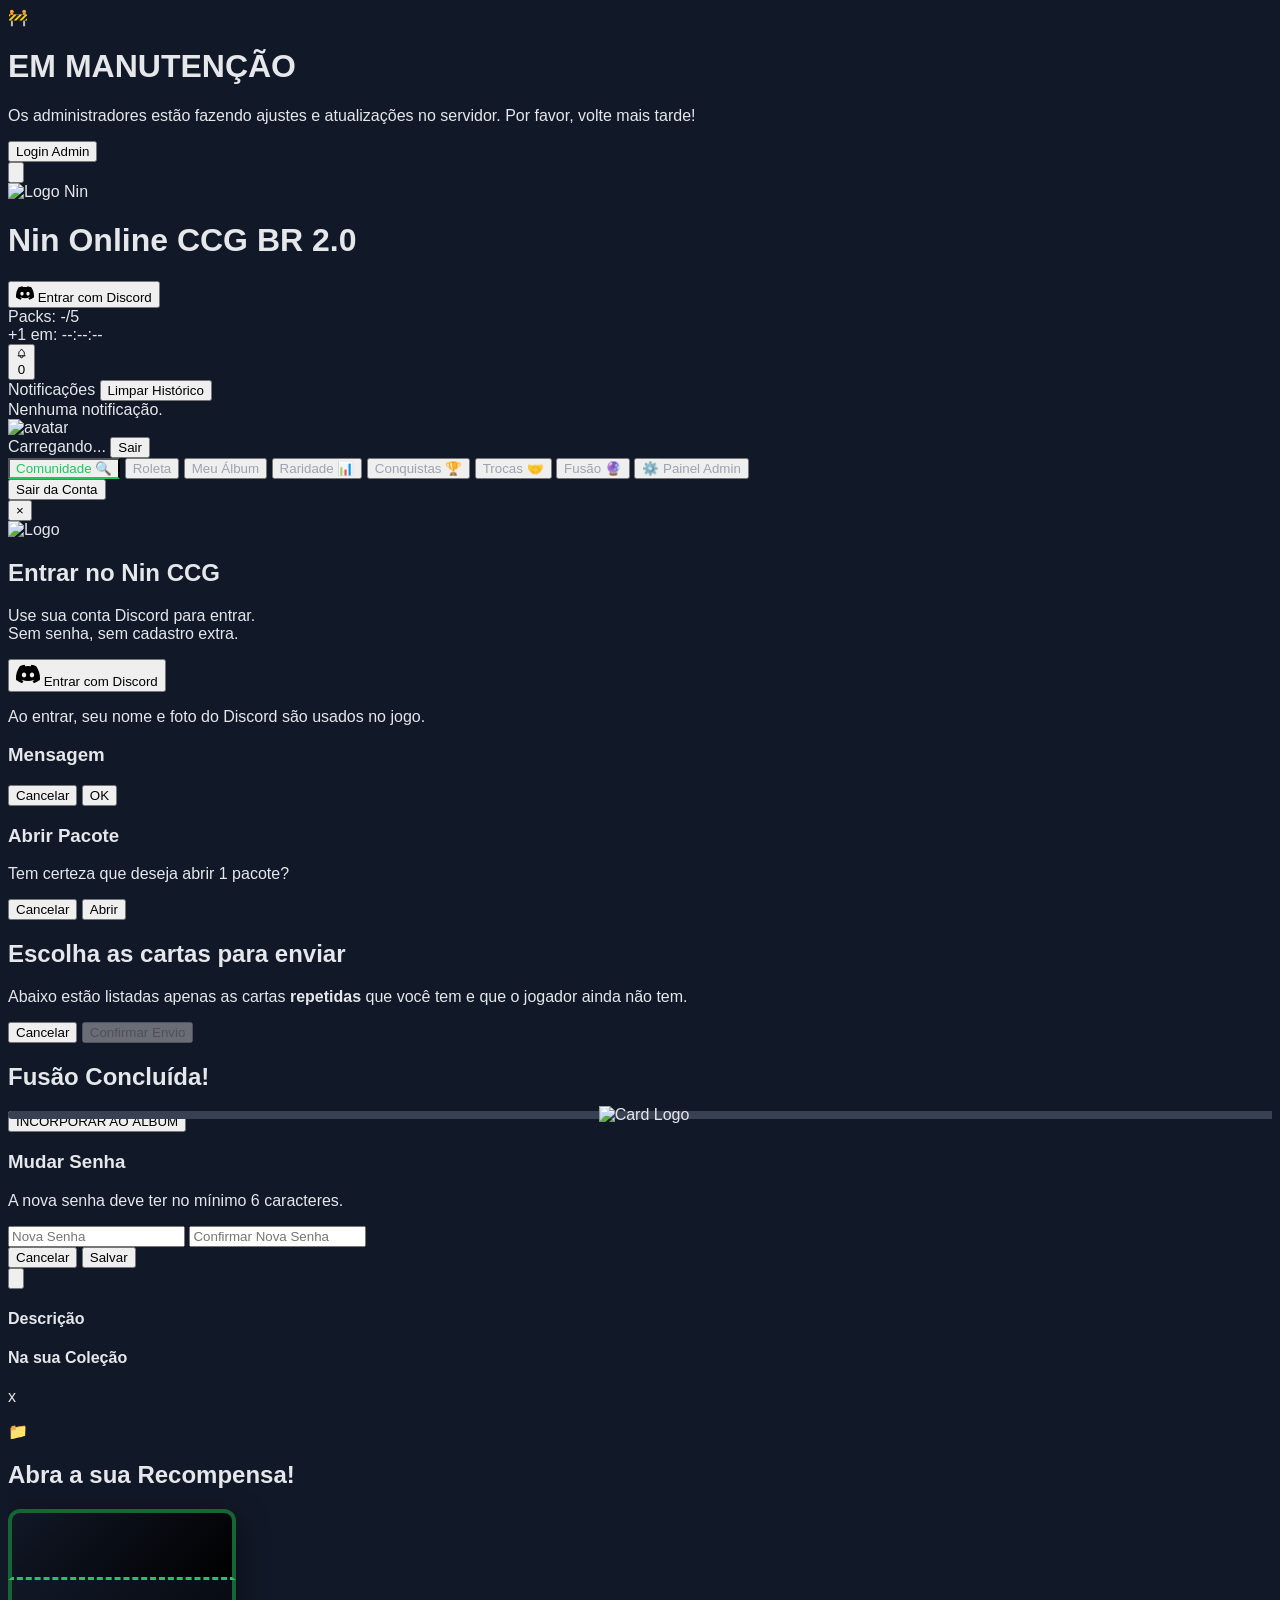
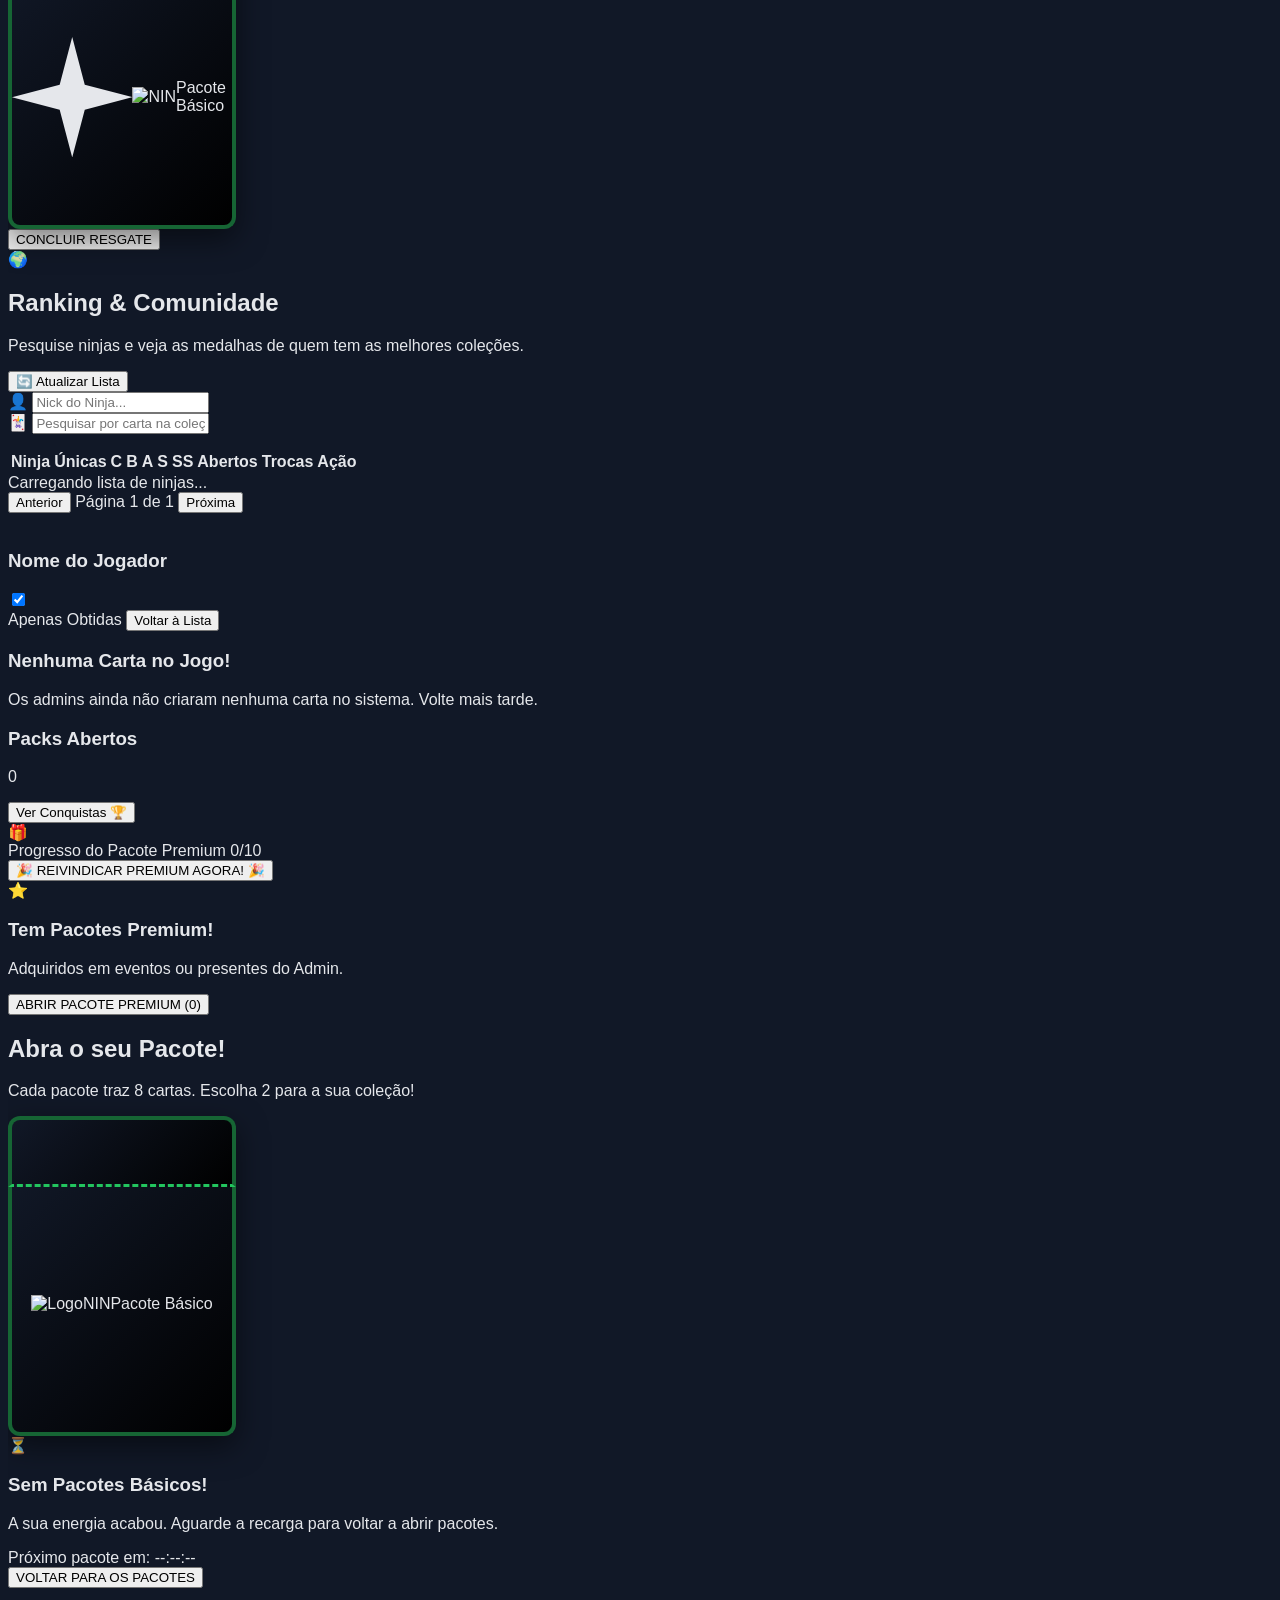
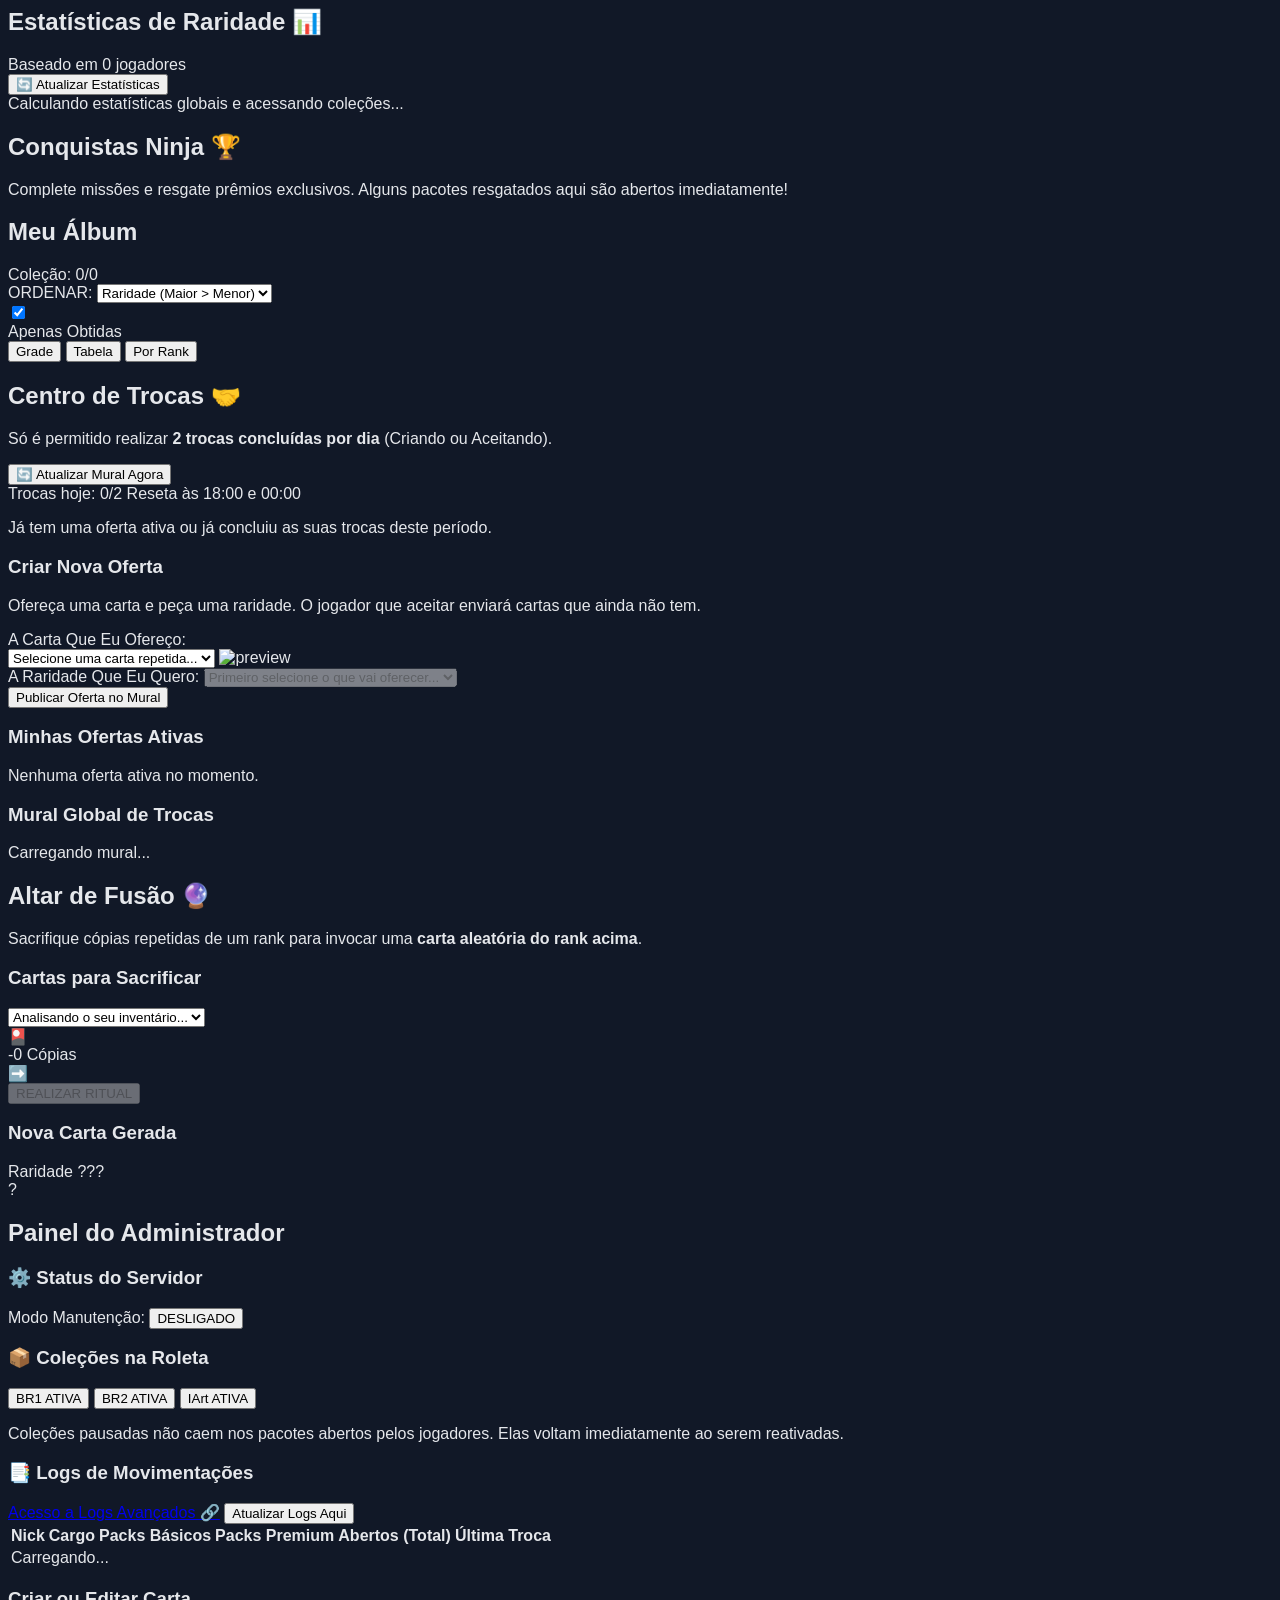
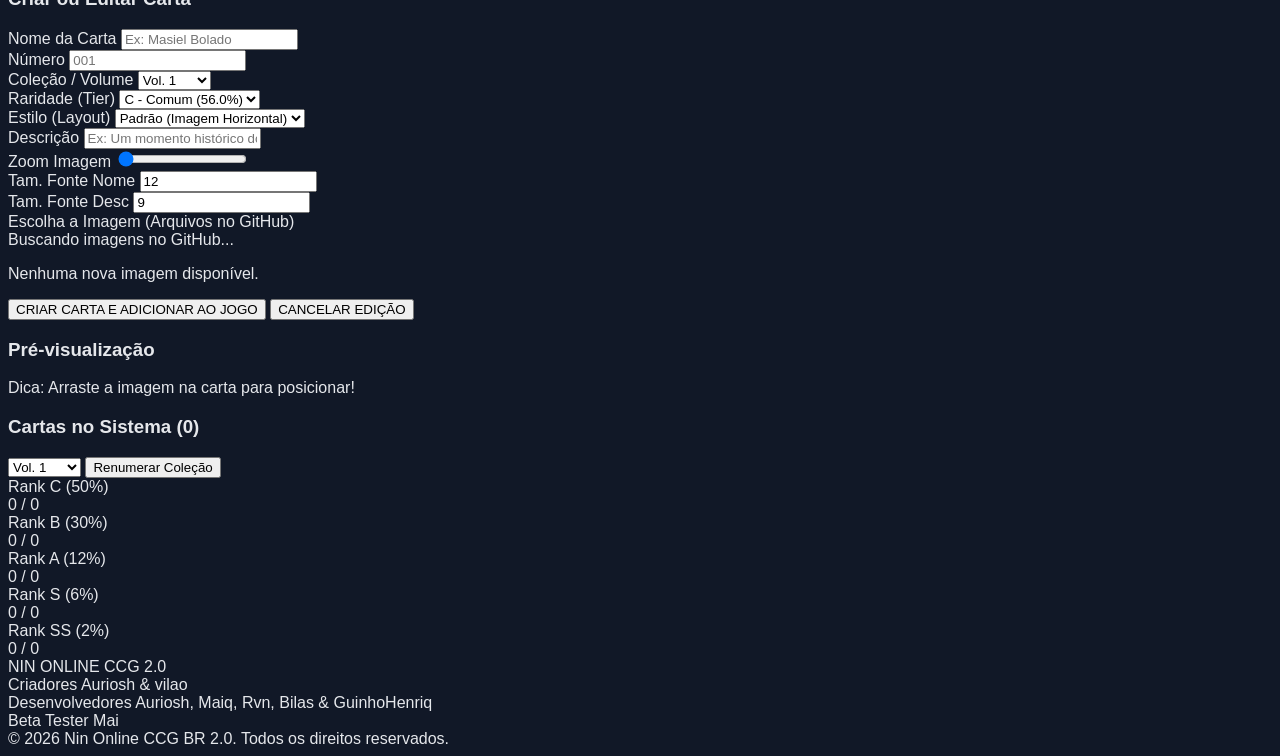
==== index.html @ 0c1d0268 "Update index.html" ====
<!DOCTYPE html>
<html lang="pt-BR">
<head>
  <meta charset="UTF-8">
  <meta name="viewport" content="width=device-width, initial-scale=1.0">
  <title>Nin Online CCG BR 2.0</title>
  <meta http-equiv="Cache-Control" content="no-cache, no-store, must-revalidate">
  <meta http-equiv="Pragma" content="no-cache">

  <link rel="icon" type="image/png" href="https://raw.githubusercontent.com/aurioshlookin/NinHawkCCG20/main/assets/img/icon.png">

  <!-- Dependências externas -->
  <script src="https://cdn.tailwindcss.com"></script>
  <script src="https://cdn.jsdelivr.net/npm/canvas-confetti@1.9.3/dist/confetti.browser.min.js"></script>
  <script src="https://cdn.jsdelivr.net/npm/dompurify@3.0.6/dist/purify.min.js"></script>

  <!-- CSS do projeto -->
  <link rel="stylesheet" href="assets/css/style.css">
</head>

<body class="min-h-screen flex flex-col relative bg-gray-900 text-white overflow-x-hidden">

  <div id="maintenance-overlay" class="fixed inset-0 bg-gray-900/95 backdrop-blur-md z-[9999] hidden flex-col items-center justify-center p-4">
    <div class="text-8xl mb-6 animate-pulse">🚧</div>
    <h1 class="text-4xl sm:text-6xl font-black text-yellow-500 mb-4 text-center drop-shadow-[0_0_15px_rgba(250,204,21,0.5)]">EM MANUTENÇÃO</h1>
    <p class="text-gray-300 text-center max-w-lg mb-8 text-lg">Os administradores estão fazendo ajustes e atualizações no servidor. Por favor, volte mais tarde!</p>
    <button onclick="window.loginWithDiscord()" class="text-gray-500 hover:text-gray-300 text-xs underline transition">Login Admin</button>
  </div>

  <header class="bg-gray-800 p-4 shadow-md flex justify-between items-center z-50 sticky top-0 border-b border-gray-700">
    <div class="flex items-center gap-2 sm:gap-3">
      <!-- BOTAO HAMBURGUER PARA MENU MOBILE -->
      <button id="btn-mobile-menu" onclick="window.toggleMobileMenu()" class="md:hidden text-gray-300 hover:text-white transition focus:outline-none p-1">
        <svg xmlns="http://www.w3.org/2000/svg" class="h-8 w-8" fill="none" viewBox="0 0 24 24" stroke="currentColor">
          <path stroke-linecap="round" stroke-linejoin="round" stroke-width="2" d="M4 6h16M4 12h16M4 18h16" />
        </svg>
      </button>

      <div class="w-10 h-10 sm:w-12 sm:h-12 flex items-center justify-center drop-shadow-[0_0_5px_rgba(34,197,94,0.5)]">
        <img src="https://raw.githubusercontent.com/aurioshlookin/NinHawkCCG20/main/assets/img/icon.png" alt="Logo Nin" class="w-full h-full object-contain">
      </div>
      <h1 class="text-xl font-bold hidden md:block text-gray-100">Nin Online CCG BR 2.0</h1>
    </div>
    
    <div id="nav-auth-area" class="flex items-center gap-4">
      <div id="logged-out-view" class="flex gap-2">
        <button onclick="window.loginWithDiscord()"
          class="flex items-center gap-2 bg-[#5865F2] hover:bg-[#4752C4] text-white px-4 py-2 rounded-lg text-sm font-bold transition shadow-lg shadow-indigo-900/30">
          <svg width="18" height="18" viewBox="0 0 24 24" fill="currentColor">
            <path d="M20.317 4.37a19.791 19.791 0 0 0-4.885-1.515.074.074 0 0 0-.079.037c-.21.375-.444.864-.608 1.25a18.27 18.27 0 0 0-5.487 0 12.64 12.64 0 0 0-.617-1.25.077.077 0 0 0-.079-.037A19.736 19.736 0 0 0 3.677 4.37a.07.07 0 0 0-.032.027C.533 9.046-.32 13.58.099 18.057c.002.022.015.043.031.056a19.9 19.9 0 0 0 5.993 3.03.078.078 0 0 0 .084-.028 14.09 14.09 0 0 0 1.226-1.994.076.076 0 0 0-.041-.106 13.107 13.107 0 0 1-1.872-.892.077.077 0 0 1-.008-.128 10.2 10.2 0 0 0 .372-.292.074.074 0 0 1 .077-.01c3.928 1.793 8.18 1.793 12.062 0a.074.074 0 0 1 .078.01c.12.098.246.198.373.292a.077.077 0 0 1-.006.127 12.299 12.299 0 0 1-1.873.892.077.077 0 0 0-.041.107c.36.698.772 1.362 1.225 1.993a.076.076 0 0 0 .084.028 19.839 19.839 0 0 0 6.002-3.03.077.077 0 0 0 .032-.054c.5-5.177-.838-9.674-3.549-13.66a.061.061 0 0 0-.031-.03zM8.02 15.33c-1.183 0-2.157-1.085-2.157-2.419 0-1.333.956-2.419 2.157-2.419 1.21 0 2.176 1.096 2.157 2.42 0 1.333-.956 2.418-2.157 2.418zm7.975 0c-1.183 0-2.157-1.085-2.157-2.419 0-1.333.955-2.419 2.157-2.419 1.21 0 2.176 1.096 2.157 2.42 0 1.333-.946 2.418-2.157 2.418z"/>
          </svg>
          Entrar com Discord
        </button>
      </div>
      <div id="logged-in-view" class="hidden items-center gap-4">
        <div class="flex flex-col items-end">
          <div class="text-sm bg-gray-800 px-3 py-1 rounded-full border border-green-500/50 shadow-inner flex items-center gap-2">
            <span>Packs: <span id="pulls-count" class="font-bold text-green-400">-</span>/5</span>
          </div>
          <div id="pull-timer-container" class="text-[10px] text-gray-400 mt-1 hidden">
            +1 em: <span id="pull-timer" class="text-green-400 font-bold">--:--:--</span>
          </div>
        </div>
        
        <div class="flex items-center gap-2">
          <div class="relative flex items-center mr-2">
            <button id="btn-notifications" onclick="window.toggleNotifications()" class="relative p-2 text-gray-400 hover:text-white transition">
              <svg xmlns="http://www.w3.org/2000/svg" class="h-6 w-6" fill="none" viewBox="0 0 24 24" stroke="currentColor">
                <path stroke-linecap="round" stroke-linejoin="round" stroke-width="2" d="M15 17h5l-1.405-1.405A2.032 2.032 0 0118 14.158V11a6.002 6.002 0 00-4-5.659V5a2 2 0 10-4 0v.341C7.67 6.165 6 8.388 6 11v3.159c0 .538-.214 1.055-.595 1.436L4 17h5m6 0v1a3 3 0 11-6 0v-1m6 0H9" />
              </svg>
              <span id="notif-badge" class="absolute top-0 right-0 bg-red-500 text-white text-[10px] font-bold px-1.5 py-0.5 rounded-full hidden">0</span>
            </button>
            <div id="notif-dropdown" class="absolute top-full right-0 mt-3 w-80 sm:w-96 bg-gray-800 border border-gray-700 rounded-xl shadow-2xl hidden flex-col z-50 overflow-hidden transform origin-top-right transition">
              <div class="p-3 border-b border-gray-700 font-bold text-gray-200 bg-gray-900 flex justify-between items-center">
                <span>Notificações</span>
                <button onclick="window.clearNotifications()" class="text-xs text-red-400 hover:text-red-300 font-bold px-2 py-1 rounded hover:bg-red-900/30 transition">Limpar Histórico</button>
              </div>
              <div id="notif-list" class="flex flex-col overflow-y-auto max-h-80 divide-y divide-gray-700 bg-gray-800">
                <div class="p-4 text-center text-gray-500 text-sm">Nenhuma notificação.</div>
              </div>
            </div>
          </div>

          <div class="w-8 h-8 bg-gray-700 rounded-full flex items-center justify-center overflow-hidden border border-gray-500">
            <img id="user-avatar" src="" alt="avatar" class="w-full h-full">
          </div>
          <span id="user-display-name" class="text-sm font-semibold hidden sm:inline text-gray-200">Carregando...</span>
          <button id="btn-logout" class="hidden md:block text-xs text-red-400 hover:text-red-300 ml-2 transition font-bold">Sair</button>
        </div>
      </div>
    </div>
  </header>

  <nav id="main-nav" class="hidden md:flex flex-col md:flex-row justify-center bg-gray-900 md:bg-gray-800 border-b border-gray-700 shadow-2xl md:shadow-md w-full z-40 transition-all duration-300">
    <button onclick="window.switchTab('explore')" id="tab-explore" class="w-full md:w-auto px-6 py-4 md:py-3 font-semibold tab-active hover:bg-gray-700 transition text-yellow-500 border-l-4 md:border-l-0 md:border-b-2 border-yellow-500 text-left md:text-center">Comunidade 🔍</button>
    <button onclick="window.switchTab('gacha')" id="tab-gacha" class="hidden w-full md:w-auto px-6 py-4 md:py-3 font-semibold tab-inactive hover:bg-gray-700 transition border-l-4 border-transparent md:border-l-0 md:border-b-2 text-left md:text-center">Roleta</button>
    <button onclick="window.switchTab('album')" id="tab-album" class="hidden w-full md:w-auto px-6 py-4 md:py-3 font-semibold tab-inactive hover:bg-gray-700 transition border-l-4 border-transparent md:border-l-0 md:border-b-2 text-left md:text-center">Meu Álbum</button>
    <button onclick="window.switchTab('rarity')" id="tab-rarity" class="hidden w-full md:w-auto px-6 py-4 md:py-3 font-semibold tab-inactive hover:bg-gray-700 transition text-purple-400 border-l-4 border-transparent md:border-l-0 md:border-b-2 text-left md:text-center">Raridade 📊</button>
    <button onclick="window.switchTab('achievements')" id="tab-achievements" class="hidden w-full md:w-auto px-6 py-4 md:py-3 font-semibold tab-inactive hover:bg-gray-700 transition text-blue-400 border-l-4 border-transparent md:border-l-0 md:border-b-2 text-left md:text-center">Conquistas 🏆</button>
    <button onclick="window.switchTab('trade')" id="tab-trade" class="hidden w-full md:w-auto px-6 py-4 md:py-3 font-semibold tab-inactive hover:bg-gray-700 transition text-green-500 border-l-4 border-transparent md:border-l-0 md:border-b-2 text-left md:text-center">Trocas 🤝</button>
    <button onclick="window.switchTab('fusion')" id="tab-fusion" class="hidden w-full md:w-auto px-6 py-4 md:py-3 font-semibold tab-inactive hover:bg-gray-700 transition text-fuchsia-400 border-l-4 border-transparent md:border-l-0 md:border-b-2 text-left md:text-center">Fusão 🔮</button>
    <button onclick="window.switchTab('admin')" id="tab-admin" class="hidden w-full md:w-auto px-6 py-4 md:py-3 font-semibold tab-inactive hover:bg-gray-700 transition text-red-500 border-l-4 border-transparent md:border-l-0 md:border-b-2 text-left md:text-center">⚙️ Painel Admin</button>
    
    <!-- Opções extras no Menu Mobile -->
    <div class="md:hidden flex flex-col border-t border-gray-700 bg-gray-800">
      <button id="mobile-btn-logout" class="hidden w-full px-6 py-4 font-semibold text-red-400 text-left hover:bg-gray-700 transition">Sair da Conta</button>
    </div>
  </nav>

  <!-- Modal de Auth — Login com Discord -->
  <div id="auth-modal" class="fixed inset-0 bg-black/80 flex items-center justify-center z-50 hidden backdrop-blur-sm" onclick="if(event.target === this) window.closeModal()">
    <div class="bg-gray-800 p-8 rounded-xl shadow-[0_0_30px_rgba(88,101,242,0.3)] max-w-sm w-full border border-indigo-500/30 relative">
      <button onclick="window.closeModal()" class="absolute top-4 right-4 text-gray-400 hover:text-white text-xl">&times;</button>
      <div class="flex flex-col items-center gap-4 mb-6">
        <img src="https://raw.githubusercontent.com/aurioshlookin/NinHawkCCG20/main/assets/img/icon.png" alt="Logo" class="w-16 h-16 object-contain drop-shadow-[0_0_8px_rgba(34,197,94,0.5)]">
        <h2 class="text-2xl font-bold text-white text-center">Entrar no Nin CCG</h2>
        <p class="text-gray-400 text-sm text-center">Use sua conta Discord para entrar.<br>Sem senha, sem cadastro extra.</p>
      </div>
      <button onclick="window.loginWithDiscord()"
        class="w-full flex items-center justify-center gap-3 bg-[#5865F2] hover:bg-[#4752C4] text-white font-bold py-3 px-6 rounded-xl transition shadow-lg shadow-indigo-900/40 border border-indigo-400/30 text-base">
        <svg width="24" height="24" viewBox="0 0 24 24" fill="currentColor">
          <path d="M20.317 4.37a19.791 19.791 0 0 0-4.885-1.515.074.074 0 0 0-.079.037c-.21.375-.444.864-.608 1.25a18.27 18.27 0 0 0-5.487 0 12.64 12.64 0 0 0-.617-1.25.077.077 0 0 0-.079-.037A19.736 19.736 0 0 0 3.677 4.37a.07.07 0 0 0-.032.027C.533 9.046-.32 13.58.099 18.057c.002.022.015.043.031.056a19.9 19.9 0 0 0 5.993 3.03.078.078 0 0 0 .084-.028 14.09 14.09 0 0 0 1.226-1.994.076.076 0 0 0-.041-.106 13.107 13.107 0 0 1-1.872-.892.077.077 0 0 1-.008-.128 10.2 10.2 0 0 0 .372-.292.074.074 0 0 1 .077-.01c3.928 1.793 8.18 1.793 12.062 0a.074.074 0 0 1 .078.01c.12.098.246.198.373.292a.077.077 0 0 1-.006.127 12.299 12.299 0 0 1-1.873.892.077.077 0 0 0-.041.107c.36.698.772 1.362 1.225 1.993a.076.076 0 0 0 .084.028 19.839 19.839 0 0 0 6.002-3.03.077.077 0 0 0 .032-.054c.5-5.177-.838-9.674-3.549-13.66a.061.061 0 0 0-.031-.03zM8.02 15.33c-1.183 0-2.157-1.085-2.157-2.419 0-1.333.956-2.419 2.157-2.419 1.21 0 2.176 1.096 2.157 2.42 0 1.333-.956 2.418-2.157 2.418zm7.975 0c-1.183 0-2.157-1.085-2.157-2.419 0-1.333.955-2.419 2.157-2.419 1.21 0 2.176 1.096 2.157 2.42 0 1.333-.946 2.418-2.157 2.418z"/>
        </svg>
        Entrar com Discord
      </button>
      <p class="text-center text-gray-500 text-xs mt-4">Ao entrar, seu nome e foto do Discord são usados no jogo.</p>
    </div>
  </div>

  <div id="msg-modal" class="fixed inset-0 bg-black/80 flex items-center justify-center z-[100] hidden backdrop-blur-sm p-4">
    <div class="bg-gray-800 p-6 rounded-xl shadow-2xl max-w-sm w-full border border-green-500/30 text-center">
      <h3 id="msg-modal-text" class="text-lg font-bold text-gray-200 mb-6">Mensagem</h3>
      <div class="flex justify-center gap-4">
        <button id="msg-modal-cancel" class="hidden bg-gray-700 hover:bg-gray-600 border border-gray-600 text-white px-4 py-2 rounded-lg transition font-bold">Cancelar</button>
        <button id="msg-modal-ok" class="bg-green-600 hover:bg-green-500 text-white px-8 py-2 rounded-lg font-bold transition shadow-lg">OK</button>
      </div>
    </div>
  </div>

  <!-- Modal de Confirmação de Abertura de Pacote -->
  <div id="pack-confirm-modal" class="fixed inset-0 bg-black/80 flex items-center justify-center z-[150] hidden backdrop-blur-sm p-4">
    <div class="bg-gray-800 p-6 rounded-xl shadow-2xl max-w-sm w-full border border-yellow-500/50 text-center">
      <h3 class="text-xl font-bold text-gray-200 mb-2">Abrir Pacote</h3>
      <p id="pack-confirm-desc" class="text-gray-400 text-sm mb-6">Tem certeza que deseja abrir 1 pacote?</p>
      <div class="flex justify-center gap-4">
        <button onclick="document.getElementById('pack-confirm-modal').classList.add('hidden')" class="bg-gray-700 hover:bg-gray-600 border border-gray-600 text-white px-4 py-2 rounded-lg transition font-bold">Cancelar</button>
        <button id="btn-confirm-open-pack" class="bg-yellow-600 hover:bg-yellow-500 text-white px-8 py-2 rounded-lg font-bold transition shadow-lg">Abrir</button>
      </div>
    </div>
  </div>

  <div id="trade-accept-modal" class="fixed inset-0 bg-black/90 flex items-center justify-center z-[90] hidden backdrop-blur-sm p-4" onclick="if(event.target === this) this.classList.add('hidden')">
    <div class="bg-gray-800 p-6 rounded-xl shadow-2xl max-w-5xl w-full border border-green-500/50 flex flex-col max-h-[90vh]">
      <h2 class="text-2xl font-bold text-green-400 mb-2">Escolha as cartas para enviar</h2>
      <p id="trade-accept-desc" class="text-sm text-gray-400 mb-4">Abaixo estão listadas apenas as cartas <strong class="text-white">repetidas</strong> que você tem e que o jogador ainda não tem.</p>
      
      <div id="trade-accept-grid" class="grid grid-cols-3 sm:grid-cols-4 md:grid-cols-6 lg:grid-cols-8 gap-3 overflow-y-auto p-4 bg-gray-900 rounded-lg flex-grow mb-4 border border-gray-700"></div>
      
      <div class="flex justify-end gap-3 mt-auto pt-4 border-t border-gray-700">
        <button onclick="document.getElementById('trade-accept-modal').classList.add('hidden')" class="bg-gray-700 hover:bg-gray-600 border border-gray-600 text-white px-4 py-2 rounded-lg font-bold transition">Cancelar</button>
        <button id="btn-confirm-accept" class="bg-green-600 hover:bg-green-500 text-white px-6 py-2 rounded-lg font-bold disabled:opacity-50 transition" disabled>Confirmar Envio</button>
      </div>
    </div>
  </div>

  <!-- Modal de Resultado da Fusão -->
  <div id="fusion-result-modal" class="fixed inset-0 bg-black/95 flex flex-col items-center justify-center z-[200] hidden backdrop-blur-md p-4">
    <h2 class="text-3xl font-bold text-white mb-8 drop-shadow-md animate-pulse">Fusão Concluída!</h2>
    <div id="fusion-result-flash" class="absolute top-1/2 left-1/2 transform -translate-x-1/2 -translate-y-1/2 w-full h-full bg-white z-[250] pointer-events-none opacity-0 hidden transition-opacity duration-300 rounded-full blur-[80px] mix-blend-overlay"></div>
    
    <div id="fusion-result-card-container" class="card-container w-48 h-72 sm:w-64 sm:h-96 transform transition hover:scale-105 rounded-xl z-50">
      <div class="card-inner shadow-[0_0_50px_rgba(255,255,255,0.5)] rounded-xl" id="fusion-result-card-inner">
        <div class="card-back border-fuchsia-500 bg-gradient-to-br from-fuchsia-900 to-black flex flex-col items-center justify-center rounded-xl border-[4px]">
           <img src="https://raw.githubusercontent.com/aurioshlookin/NinHawkCCG20/main/assets/img/icon.png" class="w-16 h-16 opacity-60 drop-shadow-[0_0_5px_rgba(217,70,239,0.4)]" alt="Card Logo">
        </div>
        <div class="card-front p-1 flex flex-col justify-between rounded-xl" id="fusion-result-card-front"></div>
      </div>
    </div>
    
    <button onclick="document.getElementById('fusion-result-modal').classList.add('hidden');" class="mt-10 bg-fuchsia-600 hover:bg-fuchsia-500 text-white font-bold py-4 px-10 rounded-full text-xl shadow-lg shadow-fuchsia-900/30 transition transform hover:scale-105 border border-fuchsia-400 z-50">
      INCORPORAR AO ÁLBUM
    </button>
  </div>

  <!-- Modal de Mudar Senha -->
  <div id="password-modal" class="fixed inset-0 bg-black/80 flex items-center justify-center z-[200] hidden backdrop-blur-sm p-4">
    <div class="bg-gray-800 p-6 rounded-xl shadow-2xl max-w-sm w-full border border-yellow-500/50">
       <h3 class="text-xl font-bold text-gray-200 mb-2">Mudar Senha</h3>
       <p class="text-xs text-gray-400 mb-4">A nova senha deve ter no mínimo 6 caracteres.</p>
       <input type="password" id="new-password" placeholder="Nova Senha" class="w-full bg-gray-700 border border-gray-600 rounded-lg px-4 py-2 text-white mb-3 focus:outline-none focus:border-yellow-500">
       <input type="password" id="confirm-password" placeholder="Confirmar Nova Senha" class="w-full bg-gray-700 border border-gray-600 rounded-lg px-4 py-2 text-white mb-4 focus:outline-none focus:border-yellow-500">
       <div class="flex justify-end gap-3">
         <button onclick="document.getElementById('password-modal').classList.add('hidden')" class="bg-gray-700 hover:bg-gray-600 px-4 py-2 rounded-lg text-white font-bold transition">Cancelar</button>
         <button onclick="window.changePassword()" class="bg-yellow-600 hover:bg-yellow-500 px-4 py-2 rounded-lg text-white font-bold transition shadow-lg">Salvar</button>
       </div>
    </div>
  </div>

  <div id="card-detail-modal" class="fixed inset-0 bg-black/90 flex flex-col items-center justify-center z-[110] hidden backdrop-blur-md p-4 pt-16 md:pt-4" onclick="if(event.target === this) window.closeCardDetail()">
    <button onclick="window.closeCardDetail()" class="fixed top-4 right-4 md:top-8 md:right-8 text-gray-300 hover:text-white z-[120] w-12 h-12 rounded-full bg-gray-900 border-2 border-gray-600 flex items-center justify-center transition hover:bg-red-600 hover:border-red-400 shadow-2xl">
      <svg xmlns="http://www.w3.org/2000/svg" class="h-6 w-6" fill="none" viewBox="0 0 24 24" stroke="currentColor" stroke-width="2">
        <path stroke-linecap="round" stroke-linejoin="round" d="M6 18L18 6M6 6l12 12" />
      </svg>
    </button>
    
    <div class="bg-gray-800 rounded-xl shadow-[0_0_40px_rgba(0,0,0,0.8)] max-w-4xl w-full border border-gray-700 flex flex-col md:flex-row overflow-y-auto max-h-[85vh] relative mt-10 md:mt-0">
      <div class="w-full md:w-1/2 p-8 flex justify-center items-center bg-gray-900 border-b md:border-b-0 md:border-r border-gray-700 relative min-h-[450px]">
        <div class="w-[240px] sm:w-[300px] aspect-[2/3] flex-shrink-0 shadow-2xl transform transition hover:scale-105 rounded-xl">
          <div id="detail-card-container" class="w-full h-full pointer-events-none"></div>
        </div>
      </div>

      <div class="w-full md:w-1/2 p-6 md:p-10 flex flex-col justify-center relative pointer-events-none">
        <div class="flex items-center gap-3 mb-2">
          <span id="detail-card-tier" class="px-3 py-1 font-black text-sm rounded shadow-md border"></span>
          <span id="detail-card-chance" class="text-gray-400 text-sm font-bold bg-gray-900 px-2 py-1 rounded border border-gray-700 shadow-inner"></span>
        </div>
        <h2 id="detail-card-name" class="text-3xl md:text-4xl font-bold text-white mb-6 drop-shadow-md"></h2>

        <div class="bg-black/40 p-5 rounded-lg border border-gray-700 mb-6 shadow-inner">
          <h4 class="text-xs text-gray-500 uppercase font-bold mb-2">Descrição</h4>
          <p id="detail-card-desc" class="text-gray-300 text-lg leading-relaxed italic"></p>
        </div>

        <div id="detail-card-owned-container" class="bg-green-900/20 p-4 rounded-lg border border-green-500/30 flex items-center justify-between">
          <div>
            <h4 class="text-xs text-green-500 uppercase font-bold mb-1">Na sua Coleção</h4>
            <p class="text-3xl font-black text-green-400 drop-shadow-md">x<span id="detail-card-owned"></span></p>
          </div>
          <div class="text-4xl opacity-20">📁</div>
        </div>
      </div>
    </div>
  </div>

  <div id="achiev-pack-overlay" class="fixed inset-0 bg-black/95 z-[200] hidden flex-col items-center justify-center p-4 pb-8 backdrop-blur-md overflow-y-auto">
    <h2 id="achiev-overlay-title" class="text-3xl font-bold text-white mb-8 drop-shadow-md animate-pulse">Abra a sua Recompensa!</h2>
    <div id="achiev-pack-flash" class="absolute top-1/2 left-1/2 transform -translate-x-1/2 -translate-y-1/2 w-full h-full bg-white z-[250] pointer-events-none opacity-0 hidden transition-opacity duration-300 rounded-full blur-[80px] mix-blend-overlay"></div>
    
    <div id="achiev-booster-pack" class="pack cursor-pointer" onclick="window.triggerAchievPackOpening()">
      <div class="pack-cards-bg shadow-inner"></div>
      <div class="pack-top"></div>
      <div class="pack-bottom flex-col gap-3 overflow-hidden">
        <div id="achiev-pack-bg" class="absolute inset-0 bg-gradient-to-t from-red-600/30 to-transparent hidden"></div>
        <svg id="achiev-pack-icon-premium" class="w-16 h-16 text-yellow-400 drop-shadow-[0_0_10px_rgba(250,204,21,1)] hidden z-10" fill="currentColor" viewBox="0 0 24 24">
          <path d="M12 0L14.5 9.5L24 12L14.5 14.5L12 24L9.5 14.5L0 12L9.5 9.5Z"/>
        </svg>
        <div id="achiev-pack-icon-basic" class="w-24 h-24 flex items-center justify-center drop-shadow-[0_0_15px_rgba(34,197,94,0.6)] z-10">
          <img src="https://raw.githubusercontent.com/aurioshlookin/NinHawkCCG20/main/assets/img/icon.png" class="w-full h-full object-contain">
        </div>
        <span id="achiev-pack-label" class="block text-4xl font-black text-transparent bg-clip-text bg-gradient-to-b from-green-300 to-green-600 tracking-widest drop-shadow-[0_2px_2px_rgba(0,0,0,1)] z-10">NIN</span>
        <span id="achiev-pack-sublabel" class="block text-xs text-gray-300 font-bold tracking-widest uppercase z-10">Pacote Básico</span>
      </div>
    </div>

    <div id="achiev-revealed-cards" class="grid grid-cols-2 sm:grid-cols-4 gap-3 sm:gap-4 md:gap-6 lg:gap-8 hidden w-full max-w-5xl place-items-center"></div>

    <button id="btn-achiev-close" onclick="window.closeAchievOverlay()" class="hidden mt-10 bg-green-600 hover:bg-green-500 text-white font-bold py-4 px-10 rounded-full text-xl shadow-lg shadow-green-900/30 transition transform hover:scale-105 border border-green-400">
      CONCLUIR RESGATE
    </button>
  </div>

  <main class="flex-grow pb-10 p-4 md:p-8 flex flex-col items-center w-full">

    <section id="section-explore" class="w-full max-w-6xl flex flex-col gap-6">
      <div class="bg-gray-800 p-6 rounded-xl border border-gray-700 flex flex-col md:flex-row gap-4 items-center justify-between shadow-md relative overflow-hidden">
        <div class="absolute right-0 top-0 opacity-5 text-8xl pointer-events-none transform translate-x-4 -translate-y-4">🌍</div>
        <div>
          <h2 class="text-2xl font-bold text-yellow-500 mb-1">Ranking & Comunidade</h2>
          <p class="text-gray-400 text-sm">Pesquise ninjas e veja as medalhas de quem tem as melhores coleções.</p>
        </div>
      </div>
      
      <div id="explore-search-area" class="w-full flex flex-col sm:flex-row gap-4 justify-between items-center bg-gray-900/50 p-4 rounded-xl border border-gray-700 shadow-inner">
        <button onclick="window.loadAllPlayers(true)" class="w-full sm:w-auto bg-gray-700 hover:bg-gray-600 text-gray-300 font-bold px-4 py-2 rounded-lg transition text-sm flex items-center justify-center gap-2 border border-gray-600 shadow-md">
          <span>🔄 Atualizar Lista</span>
        </button>
        <div class="flex flex-col sm:flex-row gap-3 w-full sm:w-auto items-center">
          <div class="relative w-full sm:w-48">
            <span class="absolute left-3 top-2.5 text-gray-400">👤</span>
            <input type="text" id="search-input" oninput="window.filterPlayers()" placeholder="Nick do Ninja..." class="w-full bg-gray-800 border border-gray-600 rounded-lg pl-10 pr-4 py-2 text-white focus:outline-none focus:border-green-500 shadow-inner">
          </div>
          <div class="relative w-full sm:w-72">
            <span class="absolute left-3 top-2.5 text-gray-400">🃏</span>
            <input type="text" id="search-card-input" oninput="window.filterPlayers()" placeholder="Pesquisar por carta na coleção..." class="w-full bg-gray-800 border border-gray-600 rounded-lg pl-10 pr-4 py-2 text-white focus:outline-none focus:border-green-500 shadow-inner">
          </div>
        </div>
      </div>
      
      <p id="explore-error" class="text-red-400 text-center hidden font-bold"></p>
      <div id="explore-table-container" class="w-full overflow-x-auto bg-gray-800 rounded-xl border border-gray-700 shadow-md">
        <table class="w-full text-left border-collapse whitespace-nowrap">
          <thead>
            <tr class="bg-gray-900 text-gray-400 text-sm border-b border-gray-700">
              <th class="p-4 font-semibold">Ninja</th>
              <th class="p-4 font-semibold text-center border-r border-gray-700">Únicas</th>
              <th class="p-4 font-semibold text-center text-green-400">C</th>
              <th class="p-4 font-semibold text-center text-blue-400">B</th>
              <th class="p-4 font-semibold text-center text-purple-400">A</th>
              <th class="p-4 font-semibold text-center text-yellow-400">S</th>
              <th class="p-4 font-semibold text-center text-red-400 border-r border-gray-700">SS</th>
              <th class="p-4 font-semibold text-center" title="Total de Pacotes Abertos">Abertos</th>
              <th class="p-4 font-semibold text-center" title="Total de Trocas Realizadas">Trocas</th>
              <th class="p-4 font-semibold text-center">Ação</th>
            </tr>
          </thead>
          <tbody id="players-table-body" class="divide-y divide-gray-700"></tbody>
        </table>
        <div id="loading-players" class="p-8 text-center text-gray-400 hidden">Carregando lista de ninjas...</div>
        
        <div id="explore-pagination" class="w-full flex justify-between items-center p-4 border-t border-gray-700 hidden bg-gray-800 rounded-b-xl">
          <button onclick="window.changeExplorePage(-1)" id="btn-prev-page" class="bg-gray-700 hover:bg-gray-600 border border-gray-600 text-white px-4 py-2 rounded disabled:opacity-50 transition font-bold text-sm shadow">Anterior</button>
          <span id="explore-page-info" class="text-sm font-bold text-gray-400">Página 1 de 1</span>
          <button onclick="window.changeExplorePage(1)" id="btn-next-page" class="bg-gray-700 hover:bg-gray-600 border border-gray-600 text-white px-4 py-2 rounded disabled:opacity-50 transition font-bold text-sm shadow">Próxima</button>
        </div>
      </div>

      <div id="explore-results" class="hidden flex-col gap-6 w-full mt-6 bg-gray-800 p-6 rounded-xl border border-gray-700 shadow-lg">
        <div class="flex flex-col sm:flex-row justify-between items-center gap-4 border-b border-gray-700 pb-4">
          <div class="flex items-center gap-3">
            <img id="explore-avatar" src="" class="w-12 h-12 rounded-full border-2 border-green-500 bg-gray-700">
            <h3 id="explore-name" class="text-2xl font-bold text-white">Nome do Jogador</h3>
          </div>
          <div class="flex flex-wrap items-center gap-4">
            <label class="relative inline-flex items-center cursor-pointer group">
              <input type="checkbox" id="toggle-owned-explore" onchange="window.toggleShowOwned(this.checked)" class="sr-only peer" checked>
              <div class="w-11 h-6 bg-gray-700 rounded-full peer peer-focus:ring-2 peer-focus:ring-green-800 peer-checked:after:translate-x-full peer-checked:after:border-white after:content-[''] after:absolute after:top-[2px] after:left-[2px] after:bg-white after:border-gray-300 after:border after:rounded-full after:h-5 after:w-5 after:transition-all peer-checked:bg-green-500 shadow-inner"></div>
              <span class="ml-3 text-sm font-bold text-gray-300 group-hover:text-white transition-colors">Apenas Obtidas</span>
            </label>
            <button onclick="window.closePlayerAlbum()" class="bg-gray-700 hover:bg-gray-600 border border-gray-600 px-4 py-2 rounded-lg text-sm font-bold transition text-white">Voltar à Lista</button>
          </div>
        </div>
        <div class="flex flex-col gap-8 w-full" id="explore-grid"></div>
      </div>
    </section>

    <section id="section-gacha" class="w-full max-w-5xl hidden flex-col items-center gap-8">
      <div id="gacha-empty-db" class="hidden text-center bg-red-900/30 border border-red-500/50 p-8 rounded-xl w-full">
        <h3 class="text-2xl font-bold text-red-400 mb-2">Nenhuma Carta no Jogo!</h3>
        <p class="text-gray-300">Os admins ainda não criaram nenhuma carta no sistema. Volte mais tarde.</p>
      </div>

      <div id="gacha-content" class="hidden w-full flex-col items-center gap-8">
        <div class="w-full bg-gray-800 border border-gray-700 p-4 rounded-xl shadow-md flex justify-between items-center gap-4 flex-wrap">
          <div>
            <h3 class="text-green-400 font-bold text-sm uppercase">Packs Abertos</h3>
            <p class="text-white text-2xl font-black"><span id="gacha-total-packs-opened">0</span></p>
          </div>
          <div class="text-right">
            <button onclick="window.switchTab('achievements')" class="bg-blue-600 hover:bg-blue-500 text-white px-4 py-2 rounded shadow text-sm font-bold transition">Ver Conquistas 🏆</button>
          </div>
        </div>

        <div class="w-full max-w-md bg-gray-800 border border-yellow-500/30 p-4 rounded-xl shadow-lg relative overflow-hidden">
          <div class="absolute -right-4 -top-4 text-6xl opacity-10 pointer-events-none">🎁</div>
          <div class="flex justify-between items-center mb-2">
            <span class="text-sm font-bold text-yellow-400 drop-shadow-md">Progresso do Pacote Premium</span>
            <span id="premium-progress-text" class="text-sm font-bold text-gray-200 bg-gray-900 px-2 py-0.5 rounded border border-gray-600">0/10</span>
          </div>
          <div class="w-full bg-gray-900 rounded-full h-3 sm:h-4 border border-gray-700 overflow-hidden relative shadow-inner">
            <div id="premium-progress-bar" class="bg-gradient-to-r from-yellow-600 to-yellow-400 h-full rounded-full transition-all duration-700 ease-out shadow-[0_0_10px_rgba(250,204,21,0.5)]" style="width: 0%"></div>
          </div>
          <div id="premium-claim-alert" class="hidden mt-4 text-center">
            <button onclick="window.switchTab('achievements')" class="w-full bg-yellow-600 hover:bg-yellow-500 text-white font-black py-2 px-4 rounded-lg text-xs tracking-wider shadow-lg shadow-yellow-900/50 transition border border-yellow-400 animate-pulse">
              🎉 REIVINDICAR PREMIUM AGORA! 🎉
            </button>
          </div>
        </div>
        
        <div id="inventory-premium-alert" class="hidden w-full max-w-md bg-gradient-to-r from-red-900 to-black border-2 border-yellow-400 p-4 rounded-xl shadow-[0_0_30px_rgba(250,204,21,0.3)] relative overflow-hidden flex-col items-center text-center">
          <div class="absolute top-0 right-0 p-2 opacity-20 text-5xl pointer-events-none">⭐</div>
          <h3 class="text-yellow-400 font-black text-lg mb-1 drop-shadow-md uppercase tracking-wider">Tem Pacotes Premium!</h3>
          <p class="text-gray-300 text-sm mb-4">Adquiridos em eventos ou presentes do Admin.</p>
          <button onclick="window.promptOpenPack('premium')" class="bg-yellow-500 hover:bg-yellow-400 text-black font-black py-3 px-8 rounded-full transition shadow-[0_0_15px_rgba(250,204,21,0.5)] transform hover:scale-105">
            ABRIR PACOTE PREMIUM (<span id="inventory-premium-count">0</span>)
          </button>
        </div>

        <div class="text-center space-y-2">
          <h2 class="text-3xl font-bold text-gray-100">Abra o seu Pacote!</h2>
          <p class="text-gray-400">Cada pacote traz <span class="text-green-400 font-bold">8 cartas</span>. Escolha <span class="text-green-400 font-bold">2</span> para a sua coleção!</p>
        </div>

        <div id="gacha-area" class="relative flex flex-col justify-center items-center min-h-[400px] w-full gap-8">
          <div id="pack-flash" class="absolute top-1/2 left-1/2 transform -translate-x-1/2 -translate-y-1/2 w-full h-full bg-white z-[100] pointer-events-none opacity-0 hidden transition-opacity duration-300 rounded-full blur-[80px] mix-blend-overlay"></div>

          <div id="booster-pack" class="pack" onclick="window.promptOpenPack('basic')">
            <div class="pack-cards-bg shadow-inner"></div>
            <div class="pack-top"></div>
            <div class="pack-bottom flex-col gap-3">
              <div class="w-24 h-24 flex items-center justify-center drop-shadow-[0_0_15px_rgba(34,197,94,0.6)]">
                <img src="https://raw.githubusercontent.com/aurioshlookin/NinHawkCCG20/main/assets/img/icon.png" alt="Logo" class="w-full h-full object-contain">
              </div>
              <span class="block text-4xl font-black text-transparent bg-clip-text bg-gradient-to-b from-green-300 to-green-600 tracking-widest drop-shadow-[0_2px_2px_rgba(0,0,0,1)]">NIN</span>
              <span class="block text-xs text-gray-300 font-bold tracking-widest uppercase">Pacote Básico</span>
            </div>
          </div>
          
          <div id="out-of-pulls-container" class="hidden flex-col items-center justify-center bg-gray-800 p-8 rounded-xl border border-gray-700 w-full max-w-md mx-auto shadow-2xl">
            <div class="text-6xl mb-4 opacity-30">⏳</div>
            <h3 class="text-2xl font-bold text-gray-200 mb-2">Sem Pacotes Básicos!</h3>
            <p class="text-gray-400 text-center mb-6">A sua energia acabou. Aguarde a recarga para voltar a abrir pacotes.</p>
            <div class="bg-gray-900 px-8 py-4 rounded-lg border border-gray-700 text-center shadow-inner">
              <span class="block text-xs text-gray-500 uppercase font-bold mb-1">Próximo pacote em:</span>
              <span id="large-pull-timer" class="text-4xl font-black text-green-400 tracking-wider">--:--:--</span>
            </div>
          </div>

          <div id="revealed-cards" class="grid grid-cols-2 sm:grid-cols-4 gap-3 sm:gap-4 md:gap-6 lg:gap-8 hidden w-full place-items-center"></div>
        </div>

        <button id="btn-next" onclick="window.resetPackArea()" class="hidden bg-green-600 hover:bg-green-500 text-white font-bold py-4 px-8 rounded-full text-xl shadow-lg shadow-green-900/30 transition transform hover:scale-105 active:scale-95 border border-green-400">
          VOLTAR PARA OS PACOTES
        </button>
      </div>
    </section>

    <section id="section-rarity" class="w-full max-w-6xl hidden flex-col gap-6">
      <div class="flex flex-col md:flex-row justify-between items-center gap-4 bg-gray-800 p-4 rounded-xl border border-gray-700 shadow-md">
        <div class="flex items-center gap-3">
          <h2 class="text-2xl font-bold text-purple-400">Estatísticas de Raridade 📊</h2>
          <span class="text-xs bg-gray-900 text-gray-400 px-2 py-1 rounded border border-gray-600">Baseado em <span id="rarity-total-players" class="font-bold text-purple-400">0</span> jogadores</span>
        </div>
        <div>
          <button onclick="window.refreshRarity()" class="bg-purple-600 hover:bg-purple-500 text-white font-bold py-2 px-6 rounded-lg transition text-sm shadow-md border border-purple-400">🔄 Atualizar Estatísticas</button>
        </div>
      </div>
      
      <div id="rarity-loading" class="text-center p-8 text-gray-400 hidden animate-pulse">Calculando estatísticas globais e acessando coleções...</div>
      
      <div id="rarity-grid" class="grid grid-cols-2 sm:grid-cols-3 md:grid-cols-4 lg:grid-cols-5 gap-6"></div>
    </section>

    <section id="section-achievements" class="w-full max-w-5xl hidden flex-col gap-8">
      <div class="text-center space-y-2 mb-4">
        <h2 class="text-4xl font-bold text-blue-400 drop-shadow-md">Conquistas Ninja 🏆</h2>
        <p class="text-gray-400">Complete missões e resgate prêmios exclusivos. Alguns pacotes resgatados aqui são abertos imediatamente!</p>
      </div>
      
      <div id="achievements-grid" class="grid grid-cols-1 md:grid-cols-2 gap-6 w-full"></div>
    </section>

    <section id="section-album" class="w-full max-w-6xl hidden flex-col gap-6">
      <div id="album-content" class="flex flex-col gap-6 w-full">
        <div class="flex flex-col md:flex-row justify-between items-center gap-4 bg-gray-800 p-4 rounded-xl border border-gray-700 shadow-md">
          <div class="flex items-center gap-3">
            <h2 class="text-2xl font-bold text-gray-100">Meu Álbum</h2>
            <span class="text-xs bg-gray-900 text-gray-400 px-2 py-1 rounded border border-gray-600">Coleção: <span id="collection-count" class="font-bold text-green-400">0</span>/<span id="total-cards-count">0</span></span>
          </div>
          
          <div class="flex flex-wrap items-center gap-4">
            <div class="flex items-center gap-2">
              <label class="text-xs font-bold text-gray-400">ORDENAR:</label>
              <select id="album-sort" onchange="window.updateAlbumViewSettings()" class="bg-gray-700 border border-gray-600 rounded px-2 py-1 text-white text-sm focus:outline-none focus:border-green-500">
                <option value="tier-desc">Raridade (Maior > Menor)</option>
                <option value="tier-asc">Raridade (Menor > Maior)</option>
                <option value="qty-desc">Mais Repetidas</option>
                <option value="name-asc">Nome (A-Z)</option>
              </select>
            </div>
            
            <div class="flex items-center">
              <!-- TOGGLE APENAS OBTIDAS (Album) -->
              <label class="relative inline-flex items-center cursor-pointer group">
                <input type="checkbox" id="toggle-owned-album" onchange="window.toggleShowOwned(this.checked)" class="sr-only peer" checked>
                <div class="w-11 h-6 bg-gray-700 rounded-full peer peer-focus:ring-2 peer-focus:ring-green-800 peer-checked:after:translate-x-full peer-checked:after:border-white after:content-[''] after:absolute after:top-[2px] after:left-[2px] after:bg-white after:border-gray-300 after:border after:rounded-full after:h-5 after:w-5 after:transition-all peer-checked:bg-green-500 shadow-inner"></div>
                <span class="ml-3 text-sm font-bold text-gray-300 group-hover:text-white transition-colors">Apenas Obtidas</span>
              </label>
            </div>

            <div class="flex items-center gap-1 bg-gray-900 rounded p-1 border border-gray-600">
              <button onclick="window.setAlbumViewMode('grid')" id="btn-view-grid" class="px-3 py-1 rounded bg-green-600 text-white text-xs font-bold transition">Grade</button>
              <button onclick="window.setAlbumViewMode('table')" id="btn-view-table" class="px-3 py-1 rounded text-gray-400 hover:bg-gray-700 hover:text-white text-xs font-bold transition">Tabela</button>
              <button onclick="window.setAlbumViewMode('ranked')" id="btn-view-ranked" class="px-3 py-1 rounded text-gray-400 hover:bg-gray-700 hover:text-white text-xs font-bold transition">Por Rank</button>
            </div>
          </div>
        </div>

        <div id="album-grid"></div>
      </div>
    </section>

    <section id="section-trade" class="w-full max-w-6xl hidden flex-col gap-6">
      <div class="flex justify-between items-end border-b border-gray-700 pb-4">
        <div>
          <h2 class="text-2xl font-bold text-green-400">Centro de Trocas 🤝</h2>
          <p class="text-sm text-gray-400">Só é permitido realizar <strong class="text-gray-200">2 trocas concluídas por dia</strong> (Criando ou Aceitando).</p>
        </div>
        <div class="text-right flex flex-col items-end gap-2">
          <button onclick="window.loadTradesBoard(true)" class="bg-blue-600 hover:bg-blue-500 text-white font-bold py-1 px-4 rounded transition text-xs shadow-md border border-blue-400">
            🔄 Atualizar Mural Agora
          </button>
          <div>
            <span class="text-gray-400 block text-sm">Trocas hoje: <span id="trade-limit-count" class="font-bold text-green-400">0</span>/2</span>
            <span class="text-[10px] text-gray-500">Reseta às 18:00 e 00:00</span>
          </div>
        </div>
      </div>

      <div class="flex flex-col lg:flex-row gap-6">
        <div class="w-full lg:w-1/3 flex flex-col gap-6">
          <div class="bg-gray-800 p-6 rounded-xl border border-gray-700 shadow-md relative overflow-hidden">
            <div id="trade-form-blocker" class="absolute inset-0 bg-gray-900/80 backdrop-blur-sm z-10 flex flex-col items-center justify-center hidden">
              <p id="trade-form-blocker-msg" class="text-green-400 font-bold text-center px-4">Já tem uma oferta ativa ou já concluiu as suas trocas deste período.</p>
            </div>
            
            <h3 class="text-xl font-bold mb-4 text-gray-100">Criar Nova Oferta</h3>
            <p class="text-xs text-gray-400 mb-4">Ofereça uma carta e peça uma raridade. O jogador que aceitar enviará cartas que <span class="text-green-400 font-bold">ainda não tem</span>.</p>
            
            <form id="trade-form" class="space-y-4">
              <div>
                <label class="block text-sm font-medium text-gray-300 mb-1">A Carta Que Eu Ofereço:</label>
                <div class="flex items-center gap-3">
                  <select id="trade-offer" class="w-full bg-gray-700 border border-gray-600 rounded-lg px-4 py-2 text-white focus:outline-none focus:border-green-500" required onchange="updateRequestTierOptions()">
                    <option value="">Selecione uma carta repetida...</option>
                  </select>
                  <img id="trade-offer-preview" class="hidden w-10 h-14 object-cover rounded border border-gray-500 bg-gray-800" src="" alt="preview">
                </div>
              </div>
              <div>
                <label class="block text-sm font-medium text-gray-300 mb-1">A Raridade Que Eu Quero:</label>
                <select id="trade-request-tier" class="w-full bg-gray-700 border border-gray-600 rounded-lg px-4 py-2 text-white focus:outline-none focus:border-green-500" required disabled onchange="updateTradeRatio()">
                  <option value="">Primeiro selecione o que vai oferecer...</option>
                </select>
              </div>
              <div id="trade-ratio-info" class="text-yellow-400 font-bold text-sm text-center py-2"></div>
              <button type="submit" id="btn-create-trade" class="w-full bg-green-600 hover:bg-green-500 text-white font-bold py-2 rounded-lg transition mt-4 shadow-lg shadow-green-900/20">
                Publicar Oferta no Mural
              </button>
            </form>
          </div>

          <div class="bg-gray-800 p-6 rounded-xl border border-gray-700 shadow-md">
            <h3 class="text-lg font-bold mb-4 text-green-400">Minhas Ofertas Ativas</h3>
            <div id="my-trades-list" class="space-y-3">
              <p class="text-sm text-gray-500">Nenhuma oferta ativa no momento.</p>
            </div>
          </div>
        </div>

        <div class="w-full lg:w-2/3 bg-gray-800 p-6 rounded-xl border border-gray-700 shadow-md">
          <h3 class="text-xl font-bold text-yellow-500 mb-4">Mural Global de Trocas</h3>
          <div id="global-trades-grid" class="grid grid-cols-1 md:grid-cols-2 gap-4">
            <div class="p-8 text-center text-gray-400 w-full col-span-full">Carregando mural...</div>
          </div>
        </div>
      </div>
    </section>

    <section id="section-fusion" class="w-full max-w-5xl hidden flex-col gap-8">
      <div class="text-center space-y-2 mb-4">
        <h2 class="text-4xl font-bold text-fuchsia-400 drop-shadow-md">Altar de Fusão 🔮</h2>
        <p class="text-gray-400">Sacrifique cópias repetidas de um rank para invocar uma <strong class="text-white">carta aleatória do rank acima</strong>.</p>
      </div>

      <div class="bg-gray-800 p-8 rounded-xl border border-fuchsia-900/50 shadow-2xl flex flex-col md:flex-row items-center gap-8 justify-center">
        
        <!-- Lado da Oferta -->
        <div class="flex flex-col items-center w-full md:w-1/3 gap-4">
          <h3 class="text-lg font-bold text-gray-300">Cartas para Sacrificar</h3>
          <select id="fusion-offer" onchange="window.updateFusionPreview()" class="w-full bg-gray-700 border border-gray-600 rounded-lg px-2 py-3 text-white text-sm focus:outline-none focus:border-fuchsia-500 shadow-inner">
            <option value="">Analisando o seu inventário...</option>
          </select>
          
          <div class="w-40 h-60 bg-gray-900 rounded-xl border-2 border-dashed border-gray-600 flex items-center justify-center relative shadow-inner">
            <div id="fusion-preview-container" class="w-full h-full pointer-events-none hidden"></div>
            <span id="fusion-preview-placeholder" class="text-4xl opacity-20">🎴</span>
            <div id="fusion-cost-badge" class="absolute -bottom-3 bg-red-600 text-white text-xs font-black px-3 py-1 rounded-full shadow-lg border border-red-400 hidden">
              -0 Cópias
            </div>
          </div>
        </div>

        <!-- Meio: Animação / Botão -->
        <div class="flex flex-col items-center justify-center w-full md:w-1/3 gap-6">
          <div class="text-6xl animate-pulse drop-shadow-[0_0_15px_rgba(217,70,239,0.5)]">➡️</div>
          <button id="btn-perform-fusion" onclick="window.performFusion()" class="w-full bg-fuchsia-600 hover:bg-fuchsia-500 text-white font-black py-4 px-6 rounded-xl transition shadow-[0_0_20px_rgba(217,70,239,0.4)] border border-fuchsia-400 disabled:opacity-50 disabled:cursor-not-allowed" disabled>
            REALIZAR RITUAL
          </button>
          <p id="fusion-error-msg" class="text-red-400 text-sm font-bold hidden text-center"></p>
        </div>

        <!-- Lado do Resultado -->
        <div class="flex flex-col items-center w-full md:w-1/3 gap-4">
          <h3 class="text-lg font-bold text-gray-300">Nova Carta Gerada</h3>
          <div class="w-full bg-gray-700 border border-gray-600 rounded-lg px-4 py-3 text-center text-gray-400 font-bold shadow-inner" id="fusion-result-tier-text">
            Raridade ???
          </div>
          
          <div id="fusion-result-box" class="w-40 h-60 bg-gray-900 rounded-xl border-2 border-fuchsia-500/50 flex flex-col items-center justify-center relative shadow-[0_0_30px_rgba(217,70,239,0.15)] overflow-hidden">
             <div class="absolute inset-0 bg-gradient-to-t from-fuchsia-900/40 to-transparent"></div>
             <span class="text-6xl text-fuchsia-500/50 font-black z-10 drop-shadow-md">?</span>
          </div>
        </div>

      </div>
    </section>

    <section id="section-admin" class="w-full max-w-5xl hidden flex-col gap-8">
      <h2 class="text-3xl font-bold text-red-500 border-b border-red-900 pb-2 drop-shadow-md">Painel do Administrador</h2>
      
      <!-- LOGS DO SISTEMA FIXOS AQUI -->
      <div class="bg-gray-800 p-6 rounded-xl border border-gray-700 shadow-md col-span-full w-full">
        <div class="flex flex-col sm:flex-row justify-between items-start sm:items-center border-b border-gray-700 pb-4 mb-4 gap-4">
          <h3 class="text-xl font-bold text-white flex items-center gap-2">📑 Logs de Movimentações</h3>
          <div class="flex flex-wrap gap-2">
            <a href="logs.html" target="_blank" class="bg-purple-600 hover:bg-purple-500 shadow-lg shadow-purple-900/30 text-white font-bold py-1 px-4 rounded transition text-sm flex items-center gap-2">Acesso a Logs Avançados 🔗</a>
            <button onclick="window.loadAdminPlayersLog()" class="bg-blue-600 hover:bg-blue-500 shadow-lg shadow-blue-900/30 text-white font-bold py-1 px-4 rounded transition text-sm">Atualizar Logs Aqui</button>
          </div>
        </div>
        <div class="overflow-y-auto h-64 rounded-lg border border-gray-700 bg-gray-900 shadow-inner relative">
          <table class="w-full text-left text-sm whitespace-nowrap">
              <thead class="text-gray-400 border-b border-gray-700">
                <tr><th>Nick</th><th>Cargo</th><th>Packs Básicos</th><th>Packs Premium</th><th>Abertos (Total)</th><th>Última Troca</th></tr>
              </thead>
              <tbody id="admin-players-list" class="divide-y divide-gray-700">
                <tr><td colspan="6" class="p-4 text-center text-gray-500">Carregando...</td></tr>
              </tbody>
            </table>
          </div>
      </div>

      <div class="bg-gray-800 p-8 rounded-xl border border-red-900/50 shadow-2xl">
        <h3 class="text-xl font-bold mb-4 text-white">Criar ou Editar Carta</h3>
        <div class="flex flex-col md:flex-row gap-8">
          <form id="admin-form" class="space-y-4 flex-1">
            <div>
              <label class="block text-sm font-medium text-gray-300 mb-1">Nome da Carta</label>
              <input type="text" id="admin-name" oninput="window.updateAdminPreview()" class="w-full bg-gray-700 border border-gray-600 rounded-lg px-4 py-2 text-white focus:border-green-500 focus:outline-none" required placeholder="Ex: Masiel Bolado">
            </div>
            
            <div class="grid grid-cols-2 gap-4">
              <div>
                <label class="block text-sm font-medium text-gray-300 mb-1">Número</label>
                <input type="text" id="admin-card-number" oninput="window.updateAdminPreview()" class="w-full bg-gray-700 border border-gray-600 rounded-lg px-4 py-2 text-white focus:border-green-500 focus:outline-none" required placeholder="001">
              </div>
              <div>
                <label class="block text-sm font-medium text-gray-300 mb-1">Coleção / Volume</label>
                <select id="admin-card-version" onchange="window.updateAdminPreview()" class="w-full bg-gray-700 border border-gray-600 rounded-lg px-4 py-2 text-white focus:border-green-500 focus:outline-none" required>
                  <option value="Vol. 1">Vol. 1</option>
                  <option value="Vol. 2">Vol. 2</option>
                  <option value="Vol. 3">Vol. 3</option>
                  <option value="Vol. 4">Vol. 4</option>
                  <option value="Vol. 5">Vol. 5</option>
                  <option value="Especial">Especial</option>
                  <option value="Promo">Promo</option>
                </select>
              </div>
            </div>

            <div class="grid grid-cols-2 gap-4">
              <div>
                <label class="block text-sm font-medium text-gray-300 mb-1">Raridade (Tier)</label>
                <select id="admin-tier" onchange="window.updateAdminPreview()" class="w-full bg-gray-700 border border-gray-600 rounded-lg px-4 py-2 text-white focus:border-green-500 focus:outline-none">
                  <option value="C">C - Comum (56.0%)</option>
                  <option value="B">B - Raro (30.0%)</option>
                  <option value="A">A - Épico (10.3%)</option>
                  <option value="S">S - Lendário (3.5%)</option>
                  <option value="SS">SS - Mítico (0.2%)</option>
                </select>
              </div>
              <div>
                <label class="block text-sm font-medium text-gray-300 mb-1">Estilo (Layout)</label>
                <select id="admin-layout" onchange="window.updateAdminPreview()" class="w-full bg-gray-700 border border-gray-600 rounded-lg px-4 py-2 text-white focus:border-green-500 focus:outline-none">
                  <option value="standard">Padrão (Imagem Horizontal)</option>
                  <option value="full-art">Full Art (Imagem Inteira)</option>
                </select>
              </div>
            </div>
            <div>
              <label class="block text-sm font-medium text-gray-300 mb-1">Descrição</label>
              <input type="text" id="admin-desc" oninput="window.updateAdminPreview()" class="w-full bg-gray-700 border border-gray-600 rounded-lg px-4 py-2 text-white focus:border-green-500 focus:outline-none" required placeholder="Ex: Um momento histórico do servidor.">
            </div>
            <div class="grid grid-cols-3 gap-4 bg-gray-900/50 p-3 rounded-lg border border-gray-700">
              <div>
                <label class="block text-xs font-medium text-gray-400 mb-1">Zoom Imagem</label>
                <input type="range" id="admin-zoom" min="1" max="5" step="0.1" value="1" oninput="window.updateAdminPreview()" class="w-full accent-green-500 mt-2">
              </div>
              <div>
                <label class="block text-xs font-medium text-gray-400 mb-1">Tam. Fonte Nome</label>
                <input type="number" id="admin-name-size" value="12" oninput="window.updateAdminPreview()" class="w-full bg-gray-700 border border-gray-600 rounded px-3 py-1 text-white focus:border-green-500 focus:outline-none text-sm">
              </div>
              <div>
                <label class="block text-xs font-medium text-gray-400 mb-1">Tam. Fonte Desc</label>
                <input type="number" id="admin-desc-size" value="9" oninput="window.updateAdminPreview()" class="w-full bg-gray-700 border border-gray-600 rounded px-3 py-1 text-white focus:border-green-500 focus:outline-none text-sm">
              </div>
            </div>
            <div>
              <label class="block text-sm font-medium text-gray-300 mb-1">Escolha a Imagem (Arquivos no GitHub)</label>
              <div id="github-images-loading" class="text-green-400 text-sm animate-pulse hidden">Buscando imagens no GitHub...</div>
              <div id="github-images-grid" class="grid grid-cols-3 sm:grid-cols-4 gap-2 max-h-40 overflow-y-auto p-2 bg-gray-900 border border-gray-600 rounded-lg"></div>
              <p id="github-images-empty" class="text-sm text-gray-400 hidden mt-2">Nenhuma nova imagem disponível.</p>
            </div>
            
            <button type="submit" id="admin-submit" class="w-full bg-red-600 hover:bg-red-500 text-white font-bold py-3 rounded-lg transition mt-4 shadow-lg shadow-red-900/30">
              CRIAR CARTA E ADICIONAR AO JOGO
            </button>
            <button type="button" id="admin-cancel-btn" onclick="window.cancelEdit()" class="hidden w-full bg-gray-700 hover:bg-gray-600 border border-gray-600 text-white font-bold py-2 rounded-lg transition mt-2">
              CANCELAR EDIÇÃO
            </button>
            <p id="admin-msg" class="text-center font-bold text-sm hidden mt-2"></p>
          </form>

          <div class="flex flex-col items-center w-full md:w-80 border-t md:border-t-0 md:border-l border-gray-700 pt-6 md:pt-0 md:pl-8">
            <h3 class="text-gray-400 text-sm font-bold mb-1">Pré-visualização</h3>
            <p class="text-[10px] text-green-400 mb-4 font-bold text-center bg-green-900/30 px-2 py-1 rounded border border-green-500/30">Dica: Arraste a imagem na carta para posicionar!</p>
            <div class="w-64 h-96 cursor-move relative z-10">
              <div id="admin-preview-container" class="w-full h-full shadow-2xl transition transform pointer-events-none"></div>
            </div>
          </div>
        </div>
      </div>

      <div class="bg-gray-800 p-6 rounded-xl border border-gray-700 shadow-md">
        <div class="flex flex-col sm:flex-row sm:justify-between items-start sm:items-center mb-4 border-b border-gray-700 pb-4 gap-4">
          <h3 class="text-xl font-bold text-gray-200">Cartas no Sistema (<span id="admin-card-count" class="text-green-400">0</span>)</h3>
          <div class="flex items-center gap-2">
            <select id="admin-renum-version" class="bg-gray-700 border border-gray-600 rounded px-2 py-1 text-white text-sm focus:outline-none focus:border-blue-500">
              <option value="Vol. 1">Vol. 1</option>
              <option value="Vol. 2">Vol. 2</option>
              <option value="Vol. 3">Vol. 3</option>
              <option value="Vol. 4">Vol. 4</option>
              <option value="Vol. 5">Vol. 5</option>
              <option value="Especial">Especial</option>
              <option value="Promo">Promo</option>
            </select>
            <button onclick="window.renumerateCollection()" class="bg-blue-600 hover:bg-blue-500 text-white font-bold py-1 px-3 rounded transition text-sm shadow">Renumerar Coleção</button>
          </div>
        </div>

        <!-- PLACAR DE DISTRIBUIÇÃO IDEAL (RETORNADO) -->
        <div class="grid grid-cols-2 md:grid-cols-5 gap-4 mb-6">
          <div class="bg-gray-900 p-3 rounded-lg border border-gray-700 text-center shadow-inner">
            <div class="text-xs text-green-400 font-bold mb-1 uppercase tracking-wider">Rank C (50%)</div>
            <div id="admin-count-c" class="text-xl text-white font-black">0 <span class="text-sm font-normal text-gray-500">/ 0</span></div>
          </div>
          <div class="bg-gray-900 p-3 rounded-lg border border-gray-700 text-center shadow-inner">
            <div class="text-xs text-blue-400 font-bold mb-1 uppercase tracking-wider">Rank B (30%)</div>
            <div id="admin-count-b" class="text-xl text-white font-black">0 <span class="text-sm font-normal text-gray-500">/ 0</span></div>
          </div>
          <div class="bg-gray-900 p-3 rounded-lg border border-gray-700 text-center shadow-inner">
            <div class="text-xs text-purple-400 font-bold mb-1 uppercase tracking-wider">Rank A (12%)</div>
            <div id="admin-count-a" class="text-xl text-white font-black">0 <span class="text-sm font-normal text-gray-500">/ 0</span></div>
          </div>
          <div class="bg-gray-900 p-3 rounded-lg border border-gray-700 text-center shadow-inner">
            <div class="text-xs text-yellow-400 font-bold mb-1 uppercase tracking-wider">Rank S (6%)</div>
            <div id="admin-count-s" class="text-xl text-white font-black">0 <span class="text-sm font-normal text-gray-500">/ 0</span></div>
          </div>
          <div class="bg-gray-900 p-3 rounded-lg border border-gray-700 text-center shadow-inner">
            <div class="text-xs text-red-500 font-bold mb-1 uppercase tracking-wider">Rank SS (2%)</div>
            <div id="admin-count-ss" class="text-xl text-white font-black">0 <span class="text-sm font-normal text-gray-500">/ 0</span></div>
          </div>
        </div>

        <div id="admin-card-list-container" class="w-full"></div>
      </div>
    </section>

  </main>
  
  <!-- ================= FOOTER ================= -->
  <footer class="bg-gray-900 border-t border-gray-800 text-gray-400 py-8 mt-auto z-40 relative">
    <div class="max-w-7xl mx-auto px-4 flex flex-col items-center">
      
      <!-- Título no Rodapé -->
      <div class="mb-6">
        <span class="text-xl font-black italic tracking-widest text-transparent bg-clip-text bg-gradient-to-r from-red-500 via-orange-500 to-yellow-500 drop-shadow-lg">
          NIN ONLINE CCG 2.0
        </span>
      </div>

      <!-- Créditos -->
      <div class="grid grid-cols-1 md:grid-cols-3 gap-6 text-center w-full max-w-4xl">
        <!-- Criadores -->
        <div class="flex flex-col items-center p-4 bg-gray-800/40 rounded-xl border border-gray-700/50 shadow-inner">
          <span class="text-red-400 font-bold mb-2 uppercase text-xs tracking-widest">Criadores</span>
          <span class="text-white font-medium">Auriosh & vilao</span>
        </div>

        <!-- Desenvolvedores -->
        <div class="flex flex-col items-center p-4 bg-gray-800/40 rounded-xl border border-gray-700/50 shadow-inner">
          <span class="text-blue-400 font-bold mb-2 uppercase text-xs tracking-widest">Desenvolvedores</span>
          <span class="text-white text-sm font-medium">Auriosh, Maiq, Rvn, Bilas & GuinhoHenriq</span>
        </div>

        <!-- Beta Tester -->
        <div class="flex flex-col items-center p-4 bg-gray-800/40 rounded-xl border border-gray-700/50 shadow-inner">
          <span class="text-green-400 font-bold mb-2 uppercase text-xs tracking-widest">Beta Tester</span>
          <span class="text-white font-medium">Mai</span>
        </div>
      </div>

      <!-- Copyright -->
      <div class="mt-8 text-xs text-gray-600 font-medium">
        &copy; 2026 Nin Online CCG BR 2.0. Todos os direitos reservados.
      </div>
    </div>
  </footer>

  <!-- ============================================================
    SCRIPTS — Ordem de carregamento:
      1. ui.js         Interface pura, sem Firebase (tabs, sons, etc.)
      2. <module>      Inicializa Firebase e expõe db/auth globalmente
      3. auth.js       Login, registro, sessão
      4. cards.js      Renderização de cartas
      5. gacha.js      Pacotes (chama Cloud Functions)
      6. community.js  Ranking e comunidade
      7. trade.js      Sistema de trocas
      8. fusion.js     Sistema de fusão
      9. admin.js      Painel admin
  ============================================================ -->

  <!-- Interface pura — não usa Firebase -->
  <script src="js/ui.js"></script>
  <script src="js/app.js"></script>

  <!-- Inicialização Firebase como módulo ES -->
  <script type="module">
    import { initializeApp } from "https://www.gstatic.com/firebasejs/10.8.0/firebase-app.js";
    import { getAuth, signInWithEmailAndPassword, createUserWithEmailAndPassword,
             onAuthStateChanged, signOut, updateProfile, updatePassword }
      from "https://www.gstatic.com/firebasejs/10.8.0/firebase-auth.js";
    import { getFirestore, doc, getDoc, setDoc, updateDoc, addDoc, onSnapshot,
             collection, query, where, getDocs, serverTimestamp, runTransaction,
             deleteDoc, writeBatch, increment }
      from "https://www.gstatic.com/firebasejs/10.8.0/firebase-firestore.js";

    // ── Configuração Firebase ──────────────────────────────────────────────
    const firebaseConfig = {
      apiKey: "AIzaSyAWcdJV6INuUeo6-STW5J_VYZ7aUzO51KI",
      authDomain: "nincardcollectionbr.firebaseapp.com",
      projectId: "nincardcollectionbr",
      storageBucket: "nincardcollectionbr.firebasestorage.app",
      messagingSenderId: "453676287016",
      appId: "1:453676287016:web:d9d42209a871b5c3c0211d"
    };
    const app = initializeApp(firebaseConfig);
    const auth = getAuth(app);
    const db   = getFirestore(app);

    // ── Expõe para os módulos não-ES (scripts clássicos abaixo) ───────────
    window._db   = db;
    window._auth = auth;
    window._firebaseModules = {
      doc, getDoc, setDoc, updateDoc, addDoc, onSnapshot,
      collection, query, where, getDocs, serverTimestamp,
      runTransaction, deleteDoc, writeBatch, increment,
      signInWithEmailAndPassword, createUserWithEmailAndPassword,
      onAuthStateChanged, signOut, updateProfile, updatePassword
    };

    // ── URL das Cloud Functions ────────────────────────────────────────────
    window.CLOUD_FUNCTIONS_URL = 'https://southamerica-east1-nincardcollectionbr.cloudfunctions.net';
    window.db   = db;
    window.auth = auth;

    // Firestore helpers — usados diretamente em trade.js, admin.js, etc.
    window.doc            = doc;
    window.getDoc         = getDoc;
    window.setDoc         = setDoc;
    window.updateDoc      = updateDoc;
    window.addDoc         = addDoc;
    window.onSnapshot     = onSnapshot;
    window.collection     = collection;
    window.query          = query;
    window.where          = where;
    window.getDocs        = getDocs;
    window.serverTimestamp = serverTimestamp;
    window.runTransaction = runTransaction;
    window.deleteDoc      = deleteDoc;
    window.writeBatch     = writeBatch;
    window.increment      = increment;

    // Auth helpers
    window.signOut        = signOut;
    window.onAuthStateChanged = onAuthStateChanged;
    window.updateProfile  = updateProfile;

    // Estado global do jogo
    window.currentUser  = null;
    window.userData     = {
      pullsAvailable: 0, premiumPullsAvailable: 0, inventory: {},
      role: 'player', tradesToday: 0, lastTradeDate: '',
      lastPullTimestamp: null, totalPacksOpened: 0,
      totalTradesCompleted: 0, claimedAchievements: {}, notifications: []
    };
    window.cardDatabase  = [];
    window.allOpenTrades = [];
    window.globalSettings = { registrationsOpen: true, cardsVersion: 0, maintenanceMode: false };
    window.GITHUB_RAW_URL = 'https://raw.githubusercontent.com/aurioshlookin/NinHawkCCG20/main/assets/cards/';
    window.TIER_VALUES    = { C: 1, B: 2, A: 3, S: 4, SS: 5 };
    window.TIER_ORDER     = ['SS', 'S', 'A', 'B', 'C'];

    // Sinaliza que o Firebase está pronto para os scripts clássicos
    window._firebaseReady = true;
    window.dispatchEvent(new CustomEvent('firebase-ready'));
  </script>

  <!-- Módulos da aplicação — aguardam o evento firebase-ready -->
  <script src="js/auth.js"></script>
  <script src="js/cards.js"></script>
  <script src="js/gacha.js"></script>
  <script src="js/community.js"></script>
  <script src="js/trade.js"></script>
  <script src="js/fusion.js"></script>
  <script src="js/admin.js"></script>

</body>
</html>
---- assets/css/style.css ----
body {
      background-color: #111827;
      color: #e5e7eb;
      font-family: 'Segoe UI', Tahoma, Geneva, Verdana, sans-serif;
    }
    
    .rank-C { border-color: #4ade80; box-shadow: 0 0 15px rgba(74, 222, 128, 0.4); }
    .rank-B { border-color: #60a5fa; box-shadow: 0 0 20px rgba(96, 165, 250, 0.5); }
    .rank-A { border-color: #c084fc; box-shadow: 0 0 25px rgba(192, 132, 252, 0.6); }
    .rank-S { border-color: #facc15; box-shadow: 0 0 35px rgba(250, 204, 21, 0.8); }
    .rank-SS { 
      border-color: #ef4444;
      box-shadow: 0 0 40px rgba(239, 68, 68, 1), inset 0 0 20px rgba(239, 68, 68, 0.5); 
      animation: pulse-red 2s infinite;
    }

    @keyframes pulse-red {
      0% { box-shadow: 0 0 40px rgba(239, 68, 68, 0.8); }
      50% { box-shadow: 0 0 60px rgba(239, 68, 68, 1); }
      100% { box-shadow: 0 0 40px rgba(239, 68, 68, 0.8); }
    }

    @keyframes foil-shine {
      0% { background-position: 0% 50%; }
      50% { background-position: 100% 50%; }
      100% { background-position: 0% 50%; }
    }

    .foil-anim {
      background: linear-gradient(125deg, rgba(255,0,0,0.3), rgba(255,255,0,0.3), rgba(0,255,0,0.3), rgba(0,255,255,0.3), rgba(0,0,255,0.3), rgba(255,0,255,0.3));
      background-size: 300% 300%;
      animation: foil-shine 4s ease-in-out infinite;
    }

    @keyframes reveal-C {
      0% { transform: scale(1); filter: brightness(1); }
      50% { transform: scale(1.05) translateY(-4px); filter: brightness(1.15); box-shadow: 0 0 15px #4ade80; }
      100% { transform: scale(1.02); box-shadow: 0 0 10px #4ade80; }
    }
    @keyframes reveal-B {
      0% { transform: scale(1); filter: brightness(1); }
      50% { transform: scale(1.08) translateY(-6px); filter: brightness(1.2); box-shadow: 0 0 25px #60a5fa; }
      100% { transform: scale(1.05); box-shadow: 0 0 15px #60a5fa; }
    }
    @keyframes reveal-A {
      0% { transform: scale(1); filter: brightness(1); }
      50% { transform: scale(1.12) translateY(-10px); filter: brightness(1.3); box-shadow: 0 0 40px #c084fc; }
      100% { transform: scale(1.08); box-shadow: 0 0 25px #c084fc; }
    }
    @keyframes reveal-S {
      0% { transform: scale(1); filter: brightness(1); }
      50% { transform: scale(1.15) translateY(-15px); filter: brightness(1.5); box-shadow: 0 0 60px #facc15; }
      100% { transform: scale(1.1); box-shadow: 0 0 35px #facc15; }
    }
    @keyframes reveal-SS {
      0% { transform: scale(1) rotateZ(0deg); filter: brightness(1); }
      25% { transform: scale(1.1) translateY(-10px) rotateZ(-3deg); }
      50% { transform: scale(1.2) translateY(-20px) rotateZ(3deg); filter: brightness(1.8); box-shadow: 0 0 80px #ef4444; }
      75% { transform: scale(1.15) translateY(-10px) rotateZ(-1deg); }
      100% { transform: scale(1.12) rotateZ(0deg); box-shadow: 0 0 50px rgba(239, 68, 68, 1); }
    }

    .reveal-C { animation: reveal-C 0.7s ease-out forwards !important; z-index: 20; border-color: #4ade80 !important; }
    .reveal-B { animation: reveal-B 0.8s ease-out forwards !important; z-index: 30; border-color: #60a5fa !important; }
    .reveal-A { animation: reveal-A 0.9s ease-out forwards !important; z-index: 40; border-color: #c084fc !important; }
    .reveal-S { animation: reveal-S 1s ease-out forwards !important; z-index: 50; border-color: #facc15 !important; }
    .reveal-SS { animation: reveal-SS 1.2s ease-in-out forwards !important; z-index: 60; border-color: #ef4444 !important; }

    .card-container { perspective: 1000px; }
    .card-inner { position: relative; width: 100%; height: 100%; transition: transform 0.8s cubic-bezier(0.175, 0.885, 0.32, 1.275); transform-style: preserve-3d; }
    .card-inner.flipped { transform: rotateY(180deg); }
    .card-front, .card-back { position: absolute; width: 100%; height: 100%; backface-visibility: hidden; border-radius: 0.75rem; }
    .card-back { background: linear-gradient(135deg, #1f2937, #111827); border: 4px solid #374151; display: flex; align-items: center; justify-content: center; }
    .card-front { transform: rotateY(180deg); border-width: 4px; border-style: solid; overflow: hidden; }
    
    .tab-active { border-bottom: 2px solid #22c55e; color: #22c55e; }
    .tab-inactive { color: #9ca3af; }

    .pack { width: 220px; height: 320px; position: relative; cursor: pointer; transition: transform 0.2s; filter: drop-shadow(0 10px 15px rgba(0,0,0,0.5)); }
    .pack:hover { transform: scale(1.05) rotate(2deg); }
    .pack-top, .pack-bottom { position: absolute; width: 100%; background: linear-gradient(135deg, #111827, #000000); border: 4px solid #166534; }
    .pack-top { height: 20%; top: 0; border-radius: 12px 12px 0 0; border-bottom: 3px dashed #22c55e; z-index: 40; transition: all 0.6s cubic-bezier(0.25, 0.46, 0.45, 0.94); }
    .pack-bottom { height: 80%; bottom: 0; border-radius: 0 0 12px 12px; border-top: none; z-index: 30; display: flex; align-items: center; justify-content: center; transition: all 0.6s cubic-bezier(0.25, 0.46, 0.45, 0.94); }
    .pack-cards-bg { position: absolute; top: 20px; left: 10px; right: 10px; bottom: 20px; background: #1f2937; border-radius: 8px; z-index: 20; }
    
    .pack-premium .pack-top, .pack-premium .pack-bottom { background: linear-gradient(135deg, #7f1d1d, #450a0a); border-color: #facc15; }
    .pack-premium .pack-top { border-bottom: 3px dashed #facc15; }
    .pack-premium .pack-cards-bg { background: #451a03; border: 1px solid #facc15; box-shadow: inset 0 0 20px rgba(250, 204, 21, 0.2); }

    @keyframes pack-shake { 0%, 100% { transform: translateX(0) rotate(0deg); } 25% { transform: translateX(-5px) rotate(-2deg); } 50% { transform: translateX(5px) rotate(2deg); } 75% { transform: translateX(-5px) rotate(-2deg); } }
    @keyframes pack-shake-violent { 0%, 100% { transform: translateX(0) rotate(0deg); } 25% { transform: translateX(-12px) translateY(5px) rotate(-5deg); filter: brightness(1.3); } 50% { transform: translateX(12px) translateY(-5px) rotate(5deg); filter: brightness(1.5); } 75% { transform: translateX(-12px) translateY(5px) rotate(-5deg); filter: brightness(1.3); } }
    @keyframes pack-pulse-SS { 0%, 100% { filter: drop-shadow(0 0 30px #ef4444); } 50% { filter: drop-shadow(0 0 80px #ef4444) brightness(1.2); } }
    @keyframes pack-pulse-S { 0%, 100% { filter: drop-shadow(0 0 20px #facc15); } 50% { filter: drop-shadow(0 0 50px #facc15) brightness(1.1); } }
    @keyframes pack-pulse-premium { 0%, 100% { filter: drop-shadow(0 0 20px #facc15); transform: scale(1); } 50% { filter: drop-shadow(0 0 60px #facc15) brightness(1.2); transform: scale(1.02); } }

    .pack.shaking { animation: pack-shake 0.3s infinite; }
    .pack.shaking-violent { animation: pack-shake-violent 0.15s infinite; }
    .pack.glowing-SS { animation: pack-shake-violent 0.1s infinite, pack-pulse-SS 0.5s infinite; border-color: #ef4444 !important; }
    .pack.glowing-S { animation: pack-shake-violent 0.15s infinite, pack-pulse-S 0.6s infinite; border-color: #facc15 !important;}
    .pack.glowing-premium { animation: pack-pulse-premium 2s infinite; }

    .pack.tearing .pack-top { transform: translateY(-100px) rotate(-10deg); opacity: 0; }
    .pack.tearing .pack-bottom { transform: translateY(50px); opacity: 0; }
    .pack.tearing .pack-cards-bg { opacity: 0; transition: opacity 0.3s delay 0.3s; }
    
    @keyframes card-deal {
      0% { opacity: 0; transform: scale(0.3) translateY(150px) rotate(-15deg); filter: blur(4px); }
      60% { opacity: 1; filter: blur(0); }
      100% { opacity: 1; transform: scale(1) translateY(0) rotate(0deg); filter: blur(0); }
    }
    
    details > summary { list-style: none; }
    details > summary::-webkit-details-marker { display: none; }

    /* ESTILO PARA CARTAS NÃO OBTIDAS NA ABA DE RARIDADE */
    .locked-grayscale {
      filter: grayscale(1) brightness(0.4);
      opacity: 0.9;
      transition: all 0.4s ease;
    }
    .locked-grayscale:hover {
      filter: grayscale(1) brightness(0.6);
    }
    .lock-overlay {
      position: absolute;
      inset: 0;
      display: flex;
      align-items: center;
      justify-content: center;
      z-index: 30;
      background: rgba(0,0,0,0.1);
      pointer-events: none;
    }

    /* =========================================
       AJUSTES GLOBAIS E CORREÇÃO DE BUGS VISUAIS
       ========================================= */

    html, body {
      /* Evita rolagem horizontal indesejada que quebra o layout mobile */
      overflow-x: hidden; 
      scroll-behavior: smooth;
    }

    /* Scrollbar customizada com tema Dark/Ninja */
    ::-webkit-scrollbar {
      width: 8px;
      height: 8px;
    }
    ::-webkit-scrollbar-track {
      background: #111827; /* bg-gray-900 */
    }
    ::-webkit-scrollbar-thumb {
      background: #374151; /* bg-gray-700 */
      border-radius: 4px;
    }
    ::-webkit-scrollbar-thumb:hover {
      background: #4b5563; /* bg-gray-600 */
    }

    /* Utilitário para evitar que nomes/descrições grandes saiam do card */
    .break-words-custom {
      word-break: break-word;
      overflow-wrap: break-word;
    }
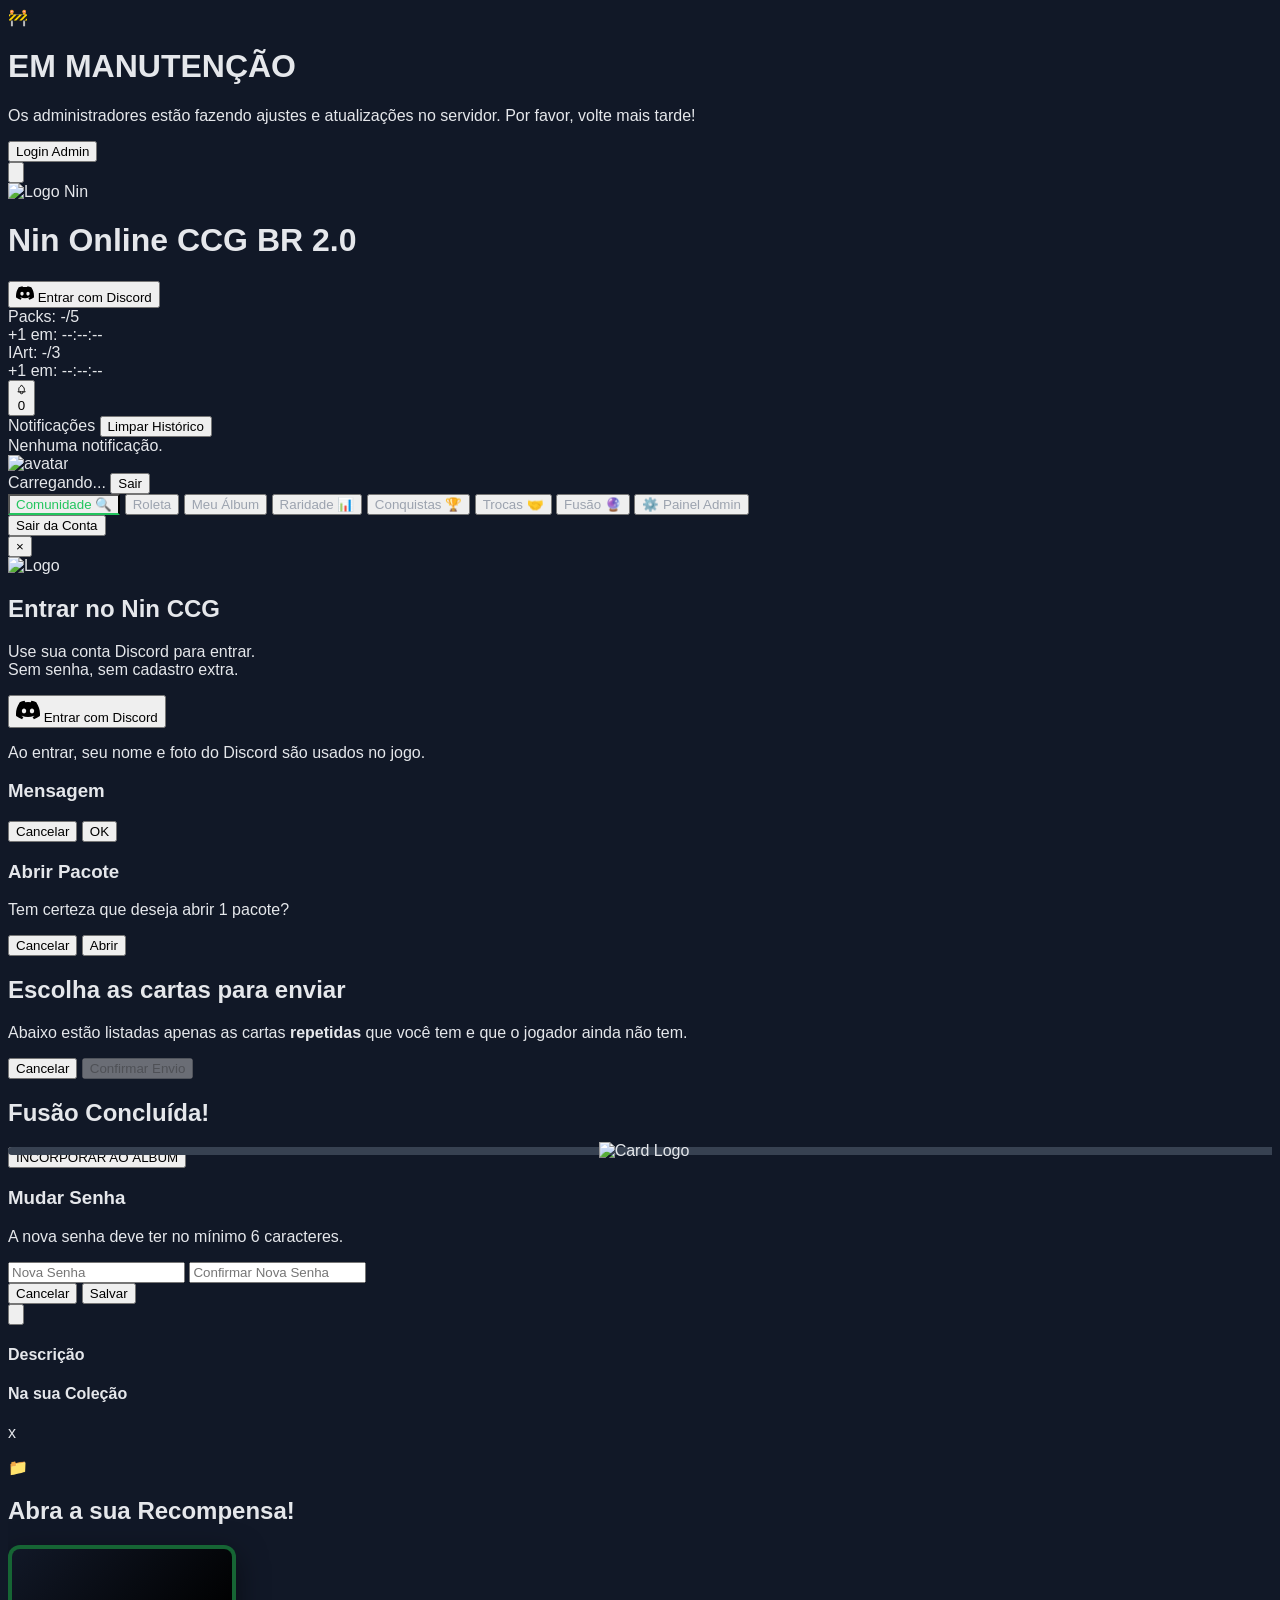
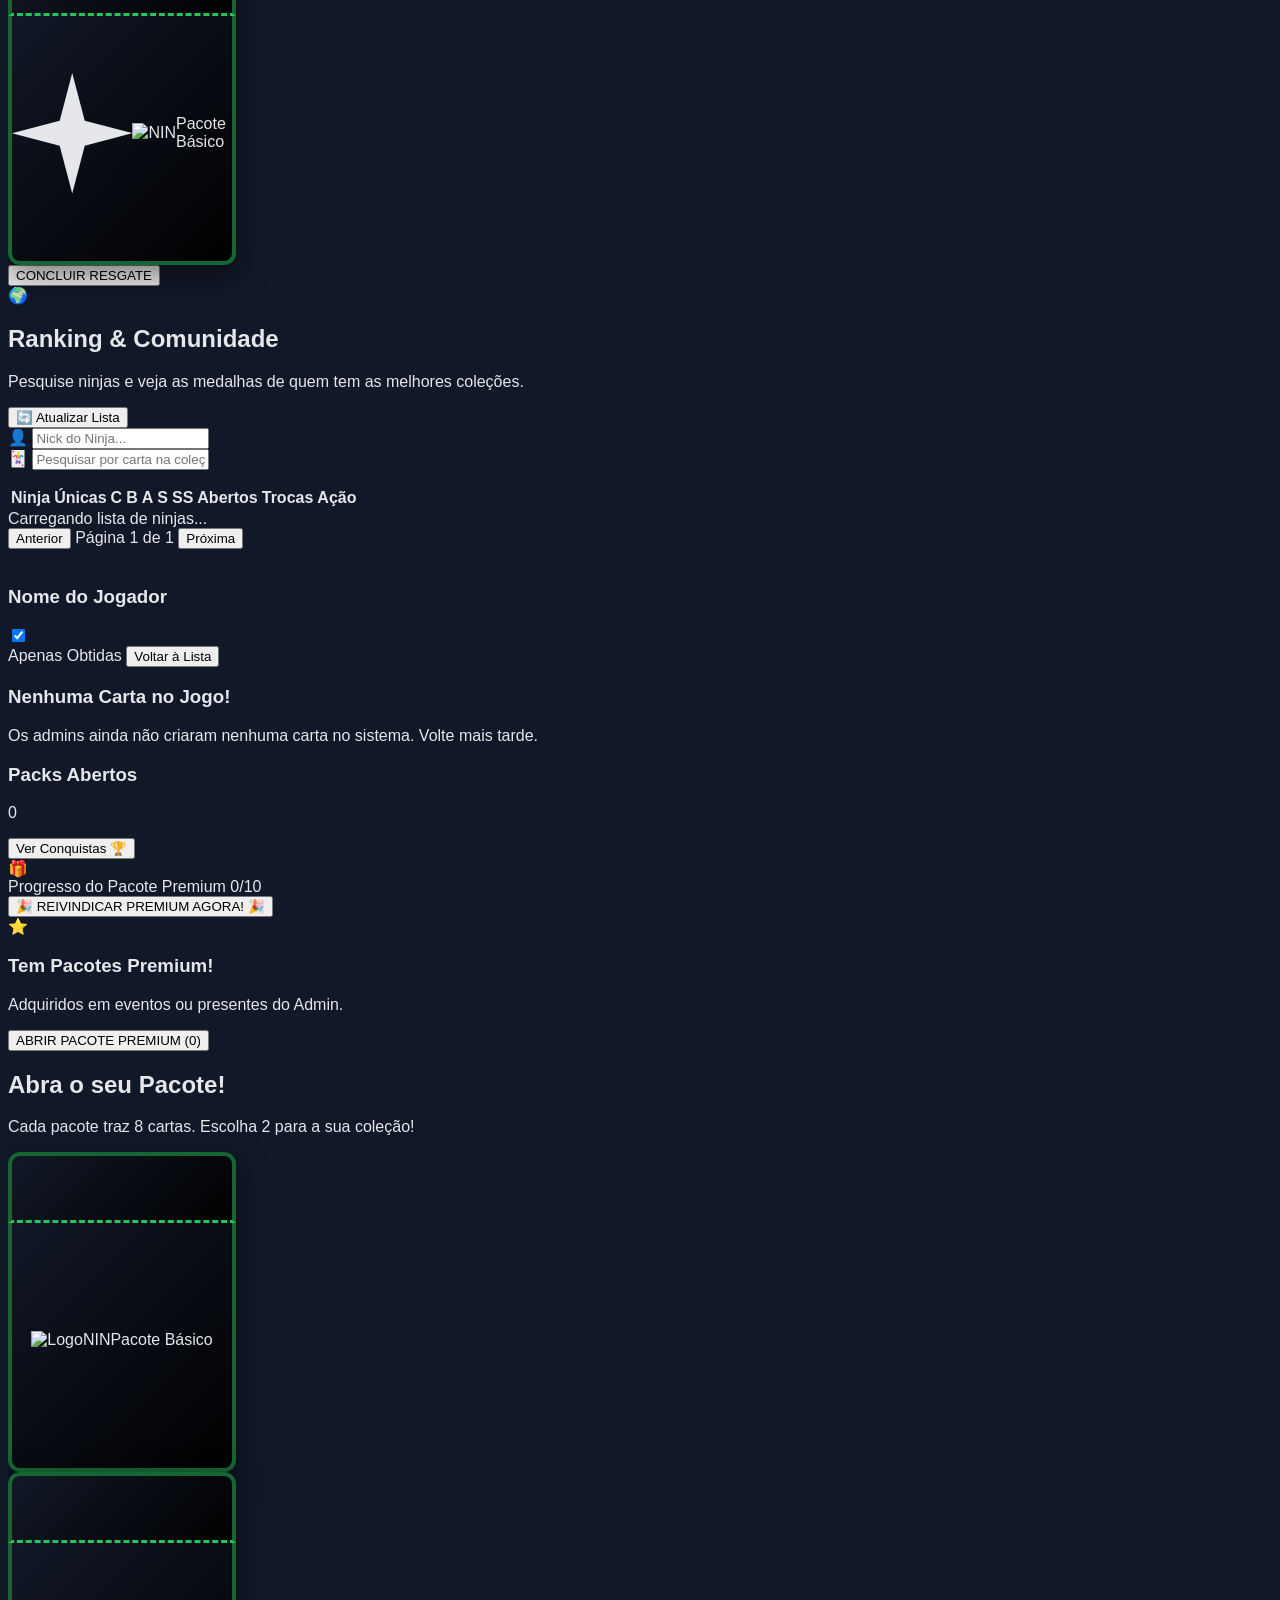
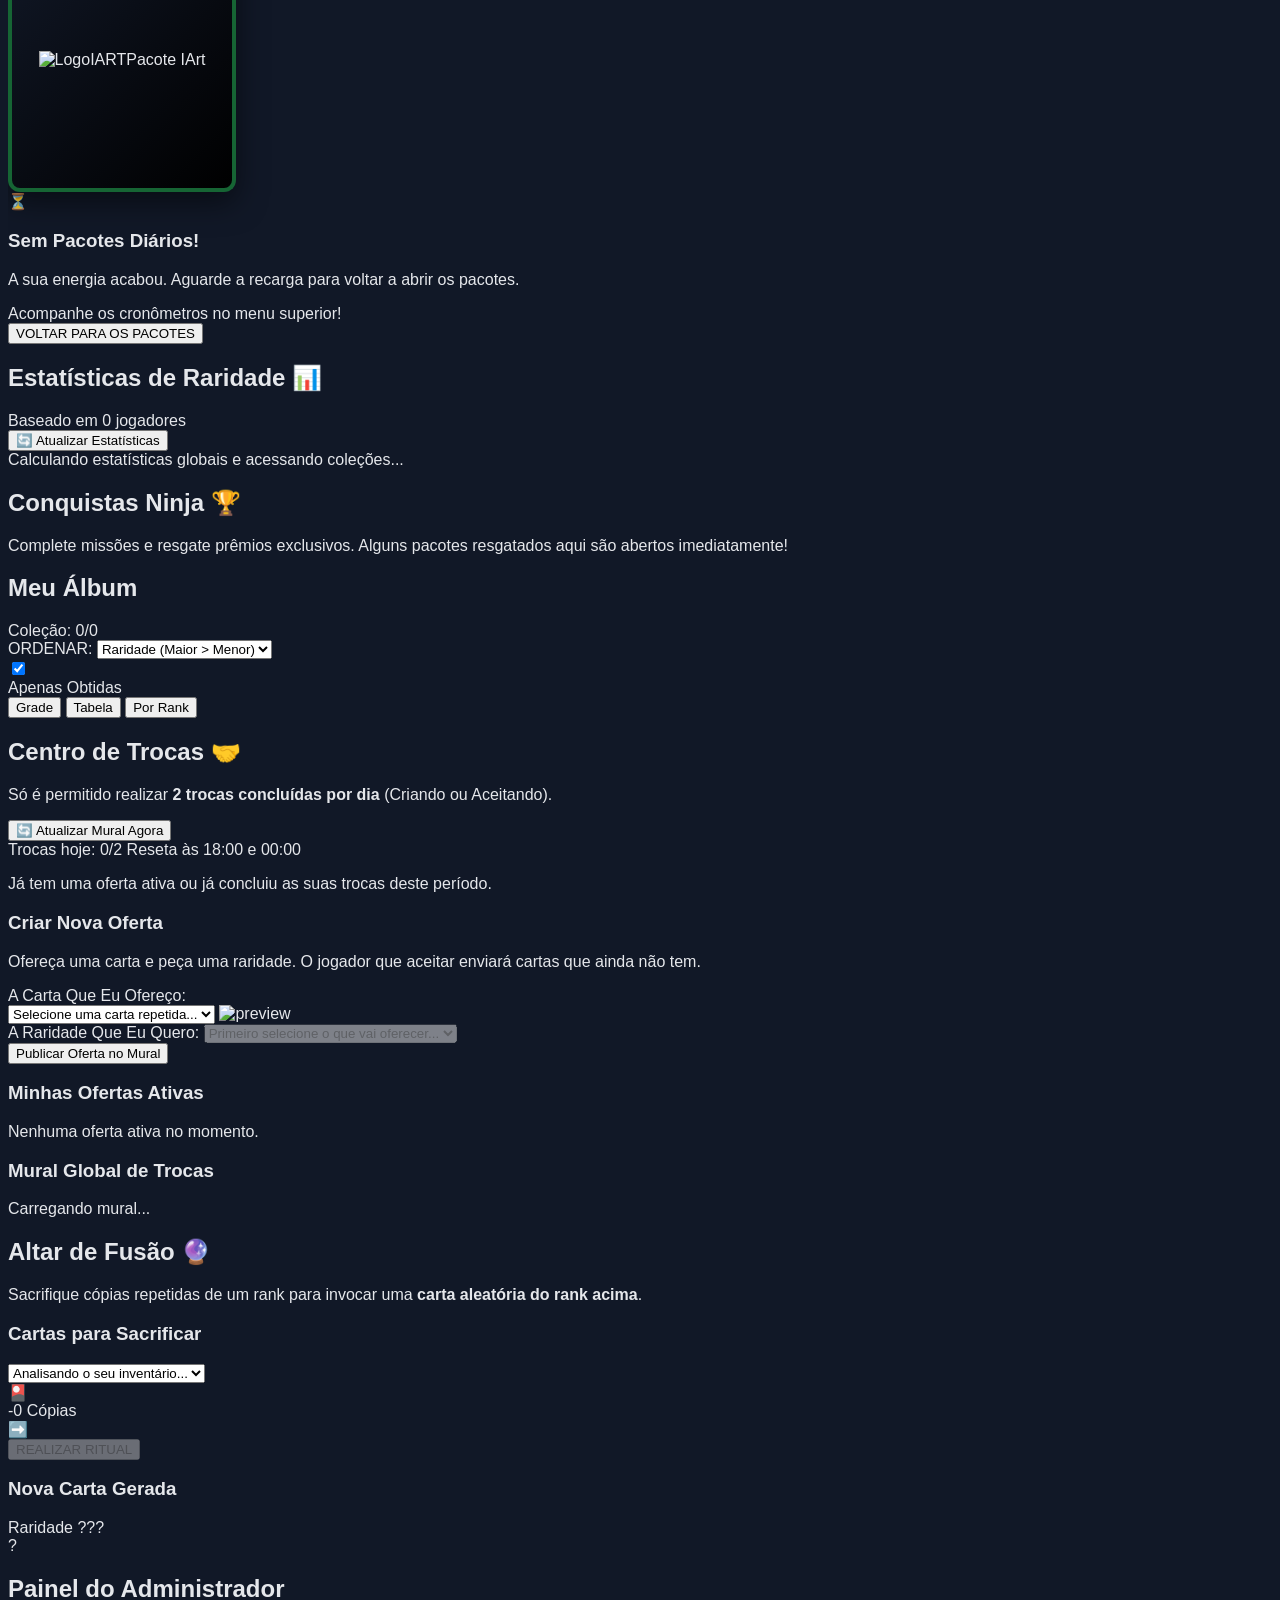
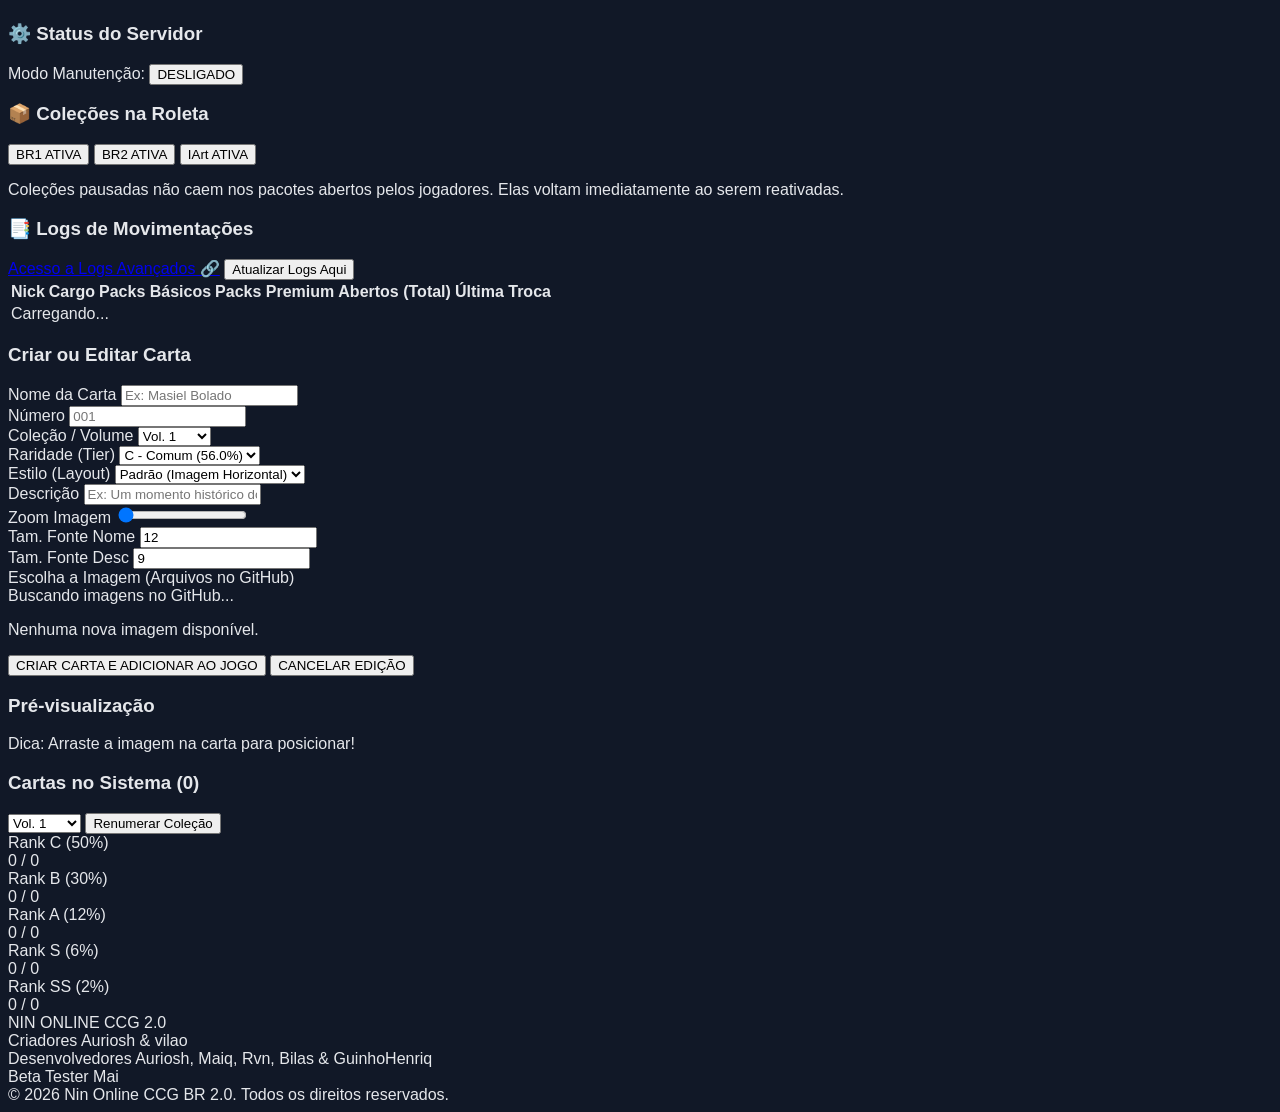
==== commit 56647f75: "IArt Pack" ====
--- a/index.html
+++ b/index.html
@@ -62,6 +62,15 @@
           </div>
         </div>
         
+        <div class="flex flex-col items-end ml-3">
+          <div class="text-sm bg-gray-800 px-3 py-1 rounded-full border border-teal-500/50 shadow-inner flex items-center gap-2">
+            <span>IArt: <span id="iart-pulls-count" class="font-bold text-teal-400">-</span>/3</span>
+          </div>
+          <div id="iart-pull-timer-container" class="text-[10px] text-gray-400 mt-1 hidden">
+            +1 em: <span id="iart-pull-timer" class="text-teal-400 font-bold">--:--:--</span>
+          </div>
+        </div>
+
         <div class="flex items-center gap-2">
           <div class="relative flex items-center mr-2">
             <button id="btn-notifications" onclick="window.toggleNotifications()" class="relative p-2 text-gray-400 hover:text-white transition">
@@ -384,25 +393,38 @@
         <div id="gacha-area" class="relative flex flex-col justify-center items-center min-h-[400px] w-full gap-8">
           <div id="pack-flash" class="absolute top-1/2 left-1/2 transform -translate-x-1/2 -translate-y-1/2 w-full h-full bg-white z-[100] pointer-events-none opacity-0 hidden transition-opacity duration-300 rounded-full blur-[80px] mix-blend-overlay"></div>
 
-          <div id="booster-pack" class="pack" onclick="window.promptOpenPack('basic')">
-            <div class="pack-cards-bg shadow-inner"></div>
-            <div class="pack-top"></div>
-            <div class="pack-bottom flex-col gap-3">
-              <div class="w-24 h-24 flex items-center justify-center drop-shadow-[0_0_15px_rgba(34,197,94,0.6)]">
-                <img src="https://raw.githubusercontent.com/aurioshlookin/NinHawkCCG20/main/assets/img/icon.png" alt="Logo" class="w-full h-full object-contain">
-              </div>
-              <span class="block text-4xl font-black text-transparent bg-clip-text bg-gradient-to-b from-green-300 to-green-600 tracking-widest drop-shadow-[0_2px_2px_rgba(0,0,0,1)]">NIN</span>
-              <span class="block text-xs text-gray-300 font-bold tracking-widest uppercase">Pacote Básico</span>
+          <div class="flex flex-col sm:flex-row gap-8 items-center justify-center w-full">
+            <div id="booster-pack" class="pack" onclick="window.promptOpenPack('basic')">
+              <div class="pack-cards-bg shadow-inner"></div>
+              <div class="pack-top"></div>
+              <div class="pack-bottom flex-col gap-3">
+                <div class="w-24 h-24 flex items-center justify-center drop-shadow-[0_0_15px_rgba(34,197,94,0.6)]">
+                  <img src="https://raw.githubusercontent.com/aurioshlookin/NinHawkCCG20/main/assets/img/icon.png" alt="Logo" class="w-full h-full object-contain">
+                </div>
+                <span class="block text-4xl font-black text-transparent bg-clip-text bg-gradient-to-b from-green-300 to-green-600 tracking-widest drop-shadow-[0_2px_2px_rgba(0,0,0,1)]">NIN</span>
+                <span class="block text-xs text-gray-300 font-bold tracking-widest uppercase">Pacote Básico</span>
+              </div>
+            </div>
+
+            <div id="iart-pack" class="pack pack-iart" onclick="window.promptOpenPack('iart')">
+              <div class="pack-cards-bg shadow-inner"></div>
+              <div class="pack-top"></div>
+              <div class="pack-bottom flex-col gap-3">
+                <div class="w-24 h-24 flex items-center justify-center drop-shadow-[0_0_15px_rgba(45,212,191,0.6)]">
+                  <img src="https://raw.githubusercontent.com/aurioshlookin/NinHawkCCG20/main/assets/img/icon.png" alt="Logo" class="w-full h-full object-contain">
+                </div>
+                <span class="block text-4xl font-black text-transparent bg-clip-text bg-gradient-to-b from-teal-300 to-teal-600 tracking-widest drop-shadow-[0_2px_2px_rgba(0,0,0,1)]">IART</span>
+                <span class="block text-xs text-gray-300 font-bold tracking-widest uppercase">Pacote IArt</span>
+              </div>
             </div>
           </div>
           
           <div id="out-of-pulls-container" class="hidden flex-col items-center justify-center bg-gray-800 p-8 rounded-xl border border-gray-700 w-full max-w-md mx-auto shadow-2xl">
             <div class="text-6xl mb-4 opacity-30">⏳</div>
-            <h3 class="text-2xl font-bold text-gray-200 mb-2">Sem Pacotes Básicos!</h3>
-            <p class="text-gray-400 text-center mb-6">A sua energia acabou. Aguarde a recarga para voltar a abrir pacotes.</p>
+            <h3 class="text-2xl font-bold text-gray-200 mb-2">Sem Pacotes Diários!</h3>
+            <p class="text-gray-400 text-center mb-6">A sua energia acabou. Aguarde a recarga para voltar a abrir os pacotes.</p>
             <div class="bg-gray-900 px-8 py-4 rounded-lg border border-gray-700 text-center shadow-inner">
-              <span class="block text-xs text-gray-500 uppercase font-bold mb-1">Próximo pacote em:</span>
-              <span id="large-pull-timer" class="text-4xl font-black text-green-400 tracking-wider">--:--:--</span>
+              <span class="block text-xs text-gray-500 uppercase font-bold mb-1">Acompanhe os cronômetros no menu superior!</span>
             </div>
           </div>
 
@@ -855,24 +877,24 @@
     window.auth = auth;
 
     // Firestore helpers — usados diretamente em trade.js, admin.js, etc.
-    window.doc            = doc;
-    window.getDoc         = getDoc;
-    window.setDoc         = setDoc;
-    window.updateDoc      = updateDoc;
-    window.addDoc         = addDoc;
-    window.onSnapshot     = onSnapshot;
-    window.collection     = collection;
-    window.query          = query;
-    window.where          = where;
-    window.getDocs        = getDocs;
+    window.doc             = doc;
+    window.getDoc          = getDoc;
+    window.setDoc          = setDoc;
+    window.updateDoc       = updateDoc;
+    window.addDoc          = addDoc;
+    window.onSnapshot      = onSnapshot;
+    window.collection      = collection;
+    window.query           = query;
+    window.where           = where;
+    window.getDocs         = getDocs;
     window.serverTimestamp = serverTimestamp;
     window.runTransaction = runTransaction;
-    window.deleteDoc      = deleteDoc;
-    window.writeBatch     = writeBatch;
-    window.increment      = increment;
+    window.deleteDoc       = deleteDoc;
+    window.writeBatch      = writeBatch;
+    window.increment       = increment;
 
     // Auth helpers
-    window.signOut        = signOut;
+    window.signOut         = signOut;
     window.onAuthStateChanged = onAuthStateChanged;
     window.updateProfile  = updateProfile;
 
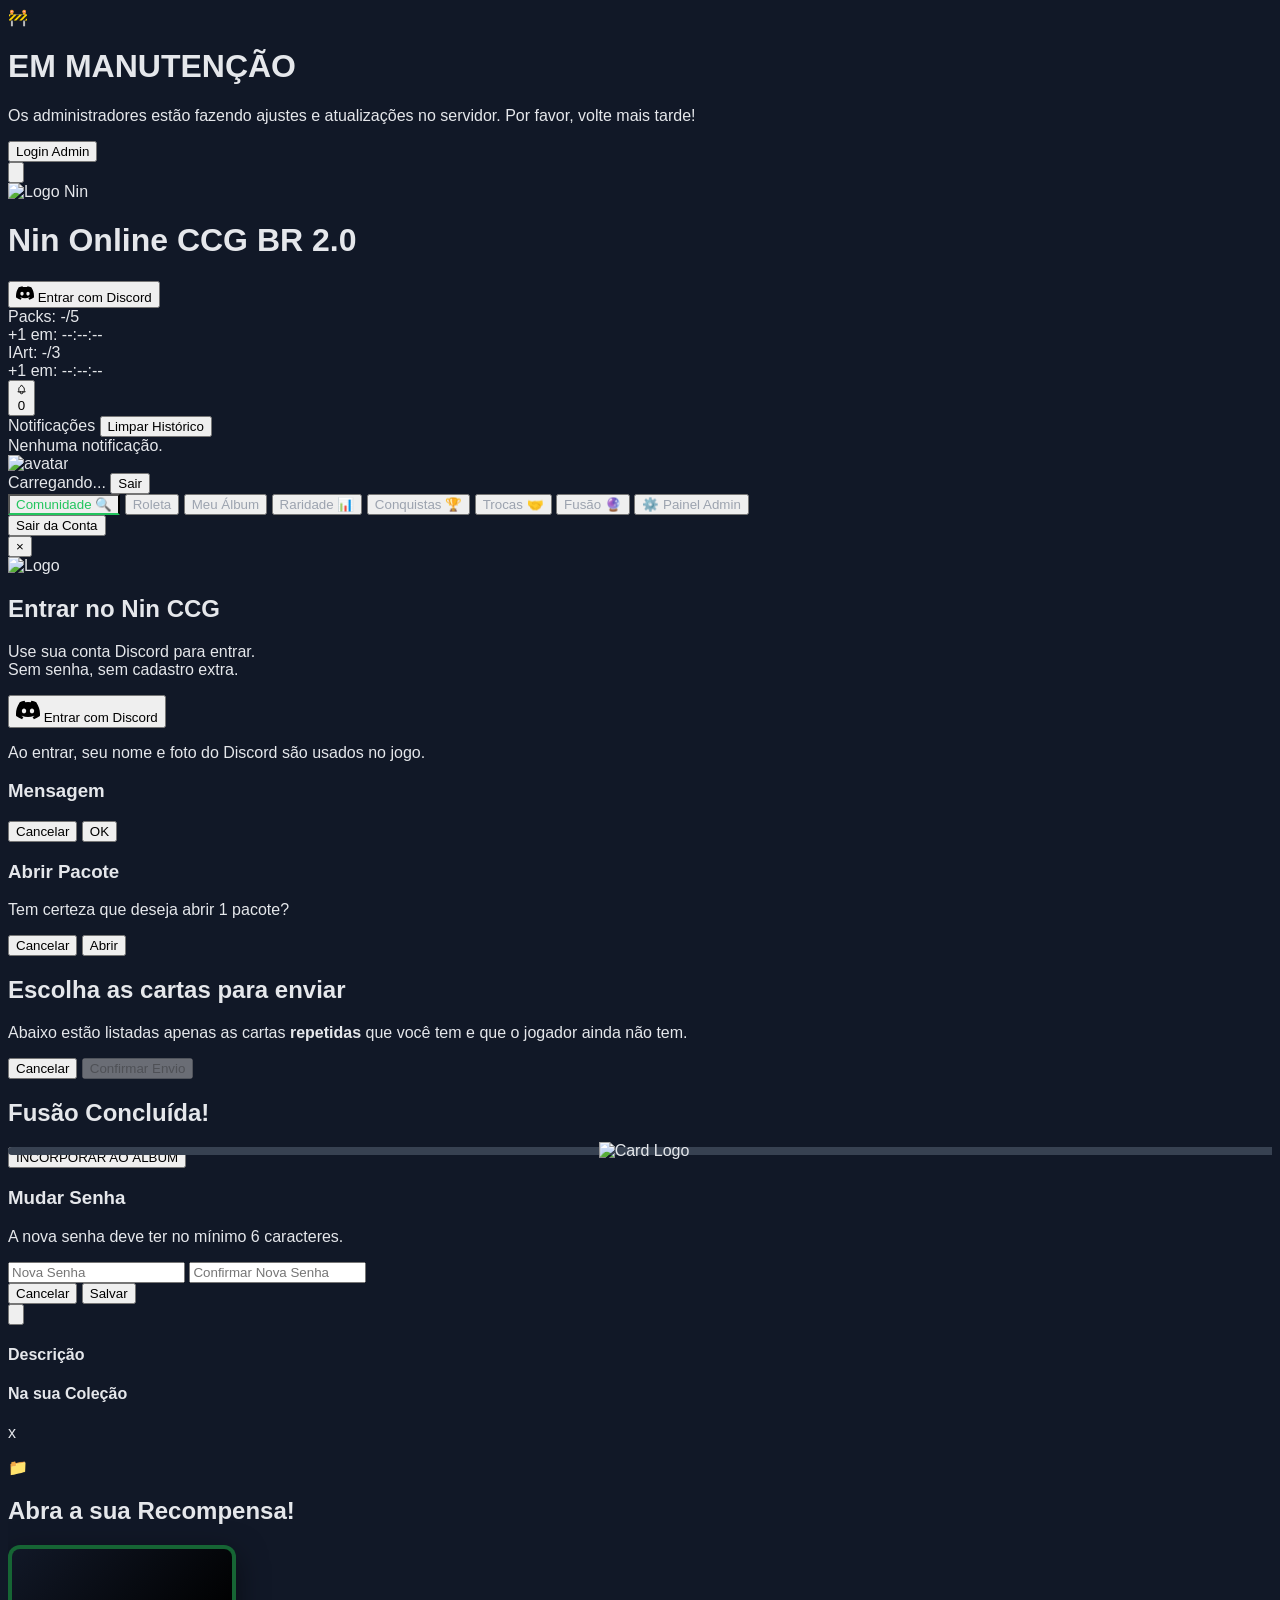
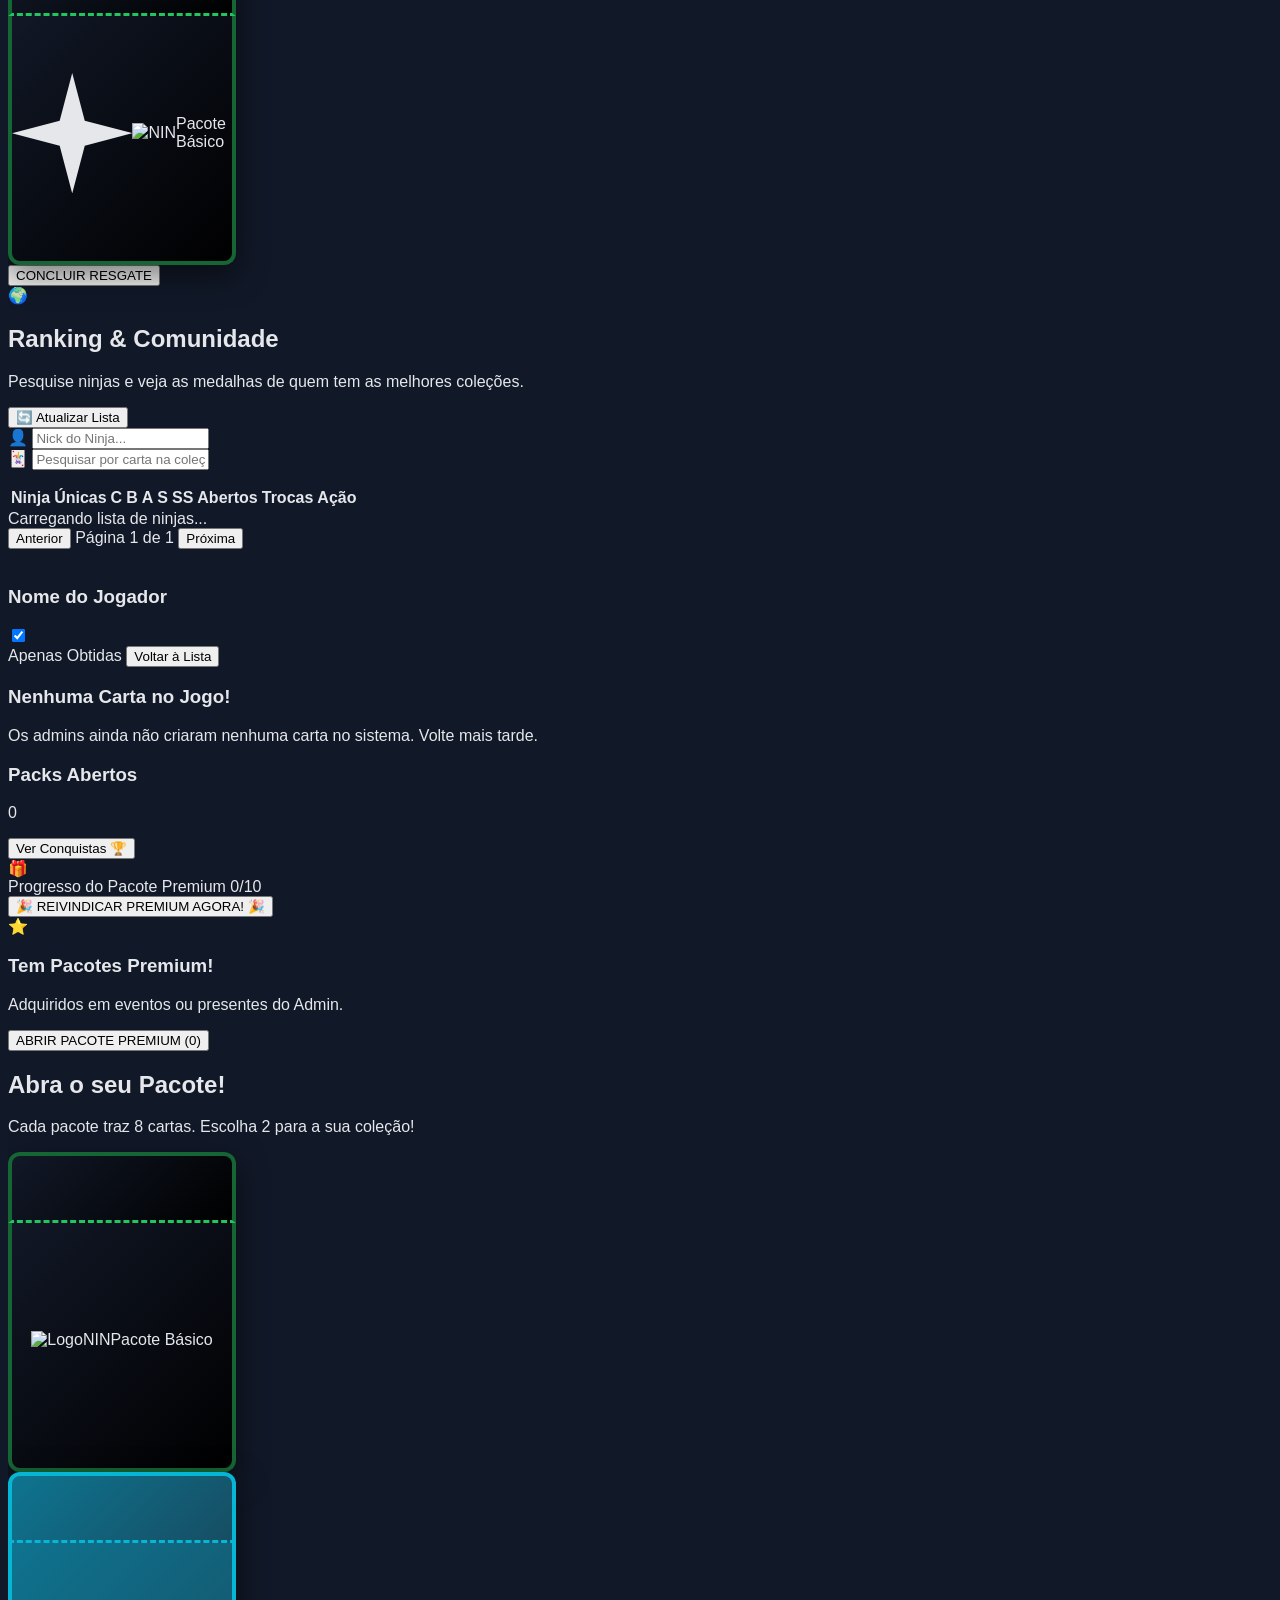
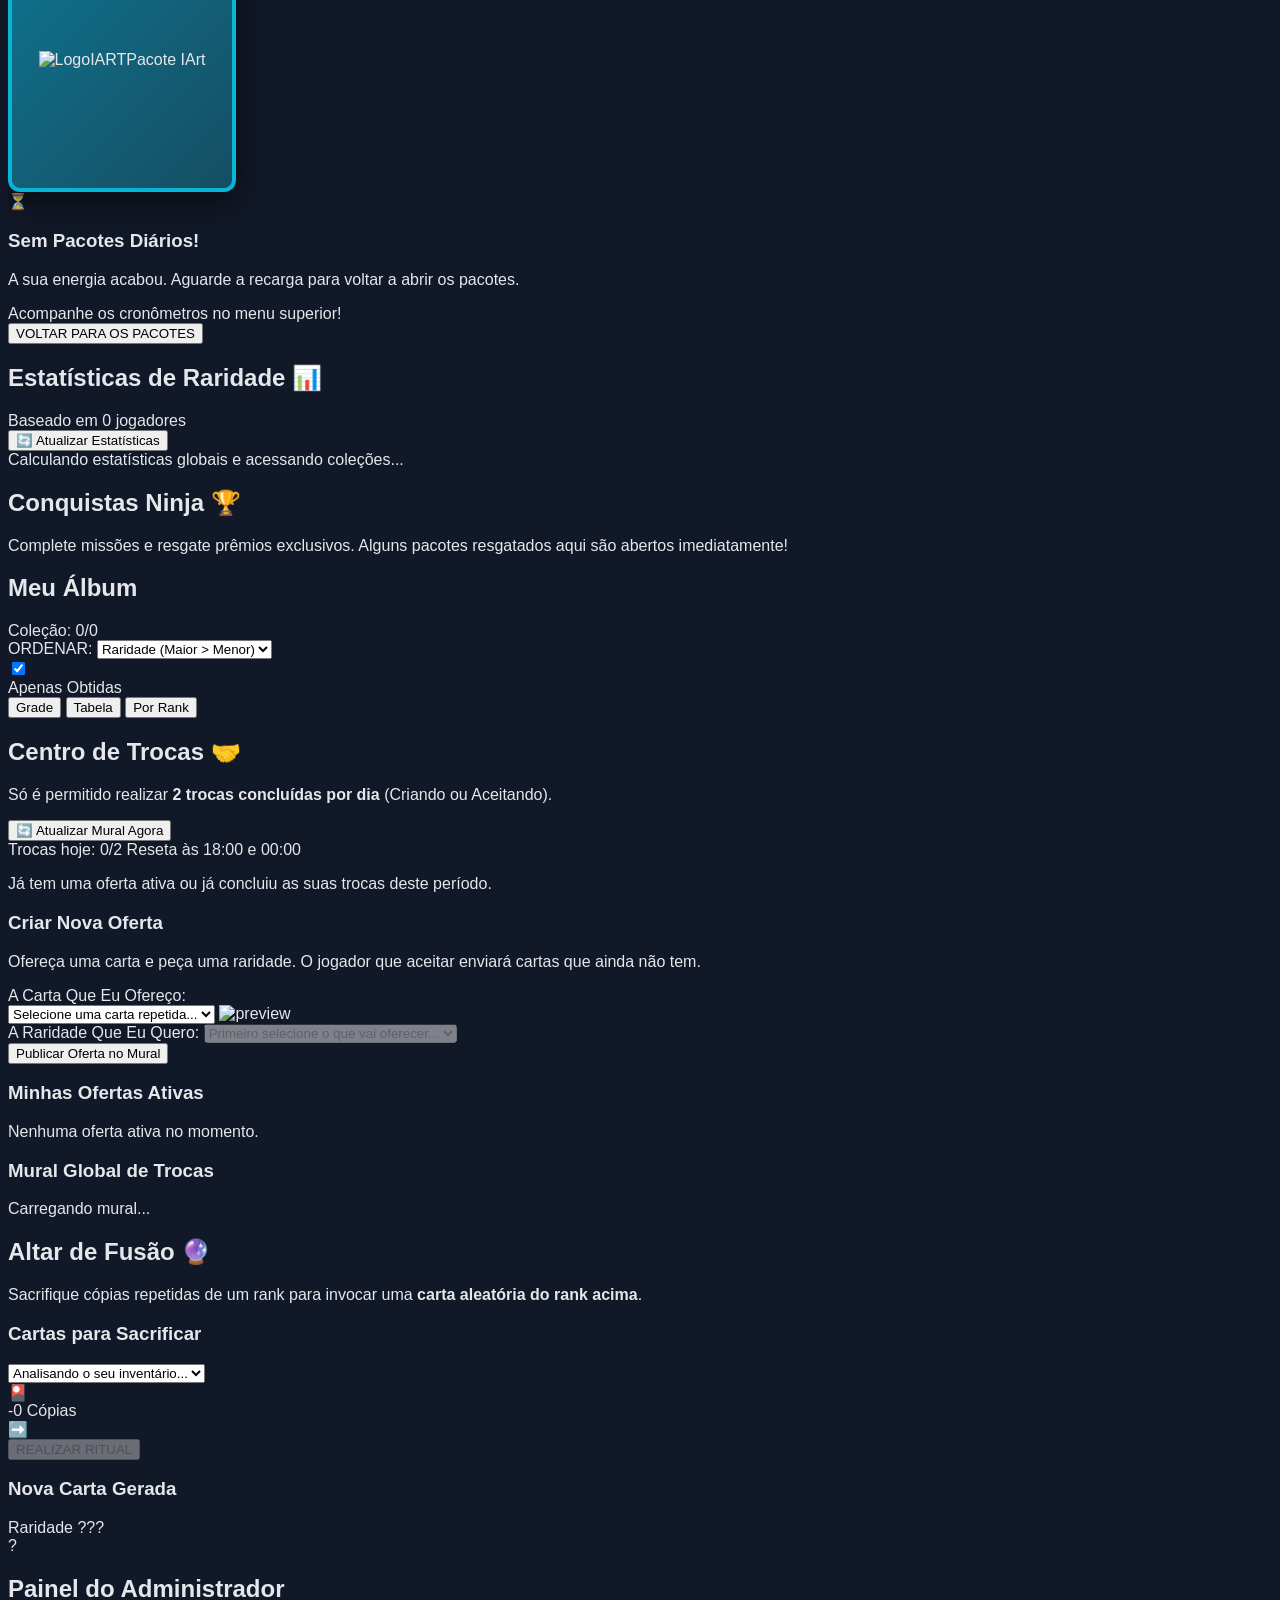
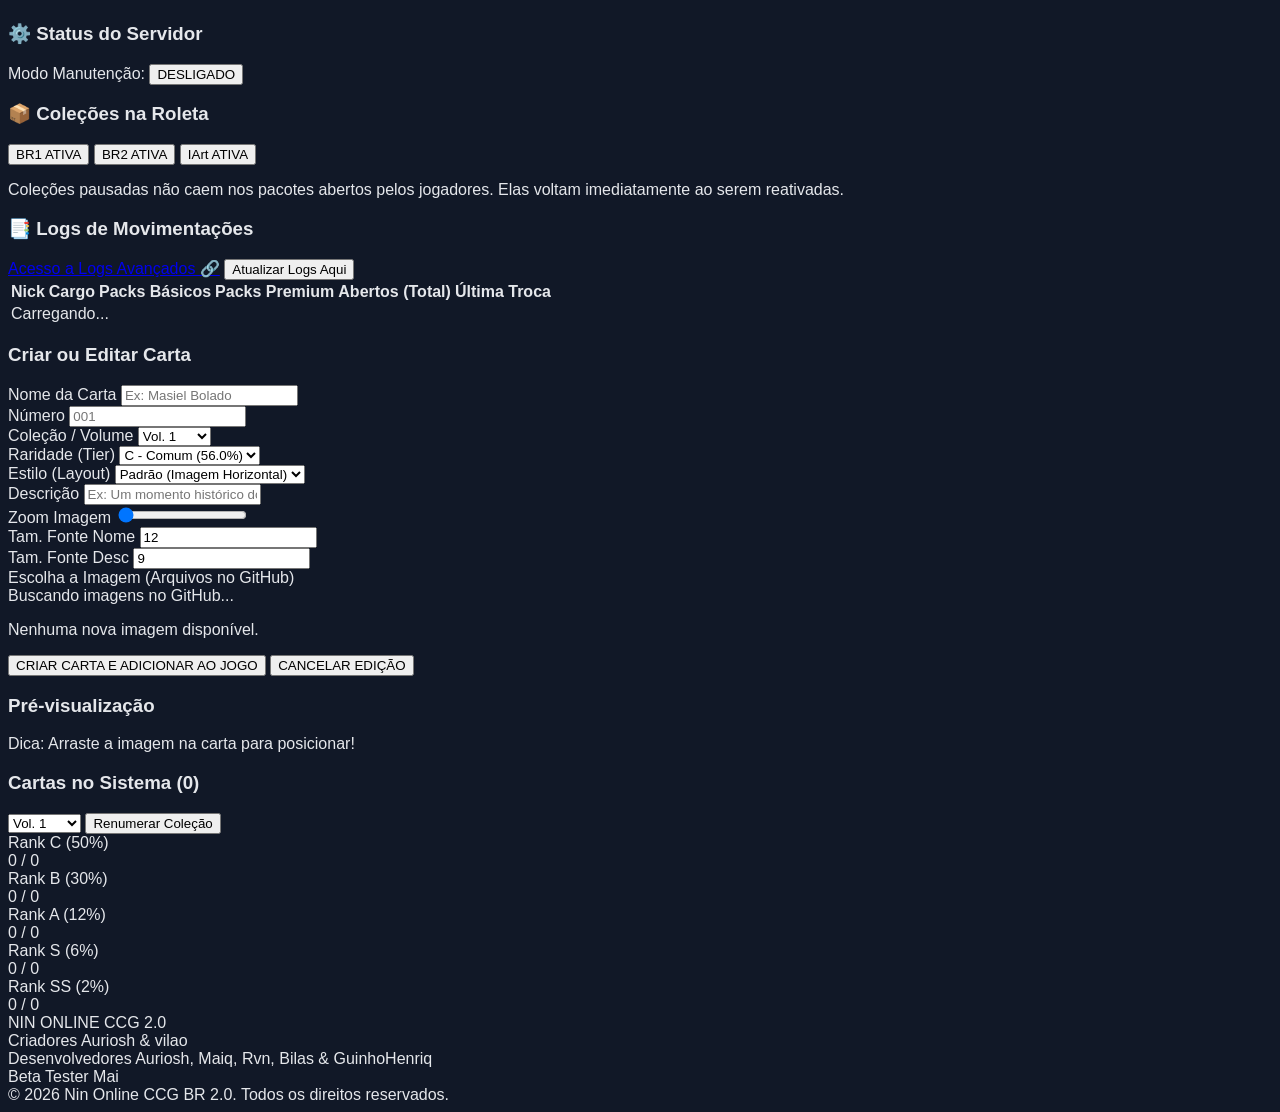
==== commit 2ffa9dc2: "update" ====
--- a/index.html
+++ b/index.html
@@ -63,11 +63,11 @@
         </div>
         
         <div class="flex flex-col items-end ml-3">
-          <div class="text-sm bg-gray-800 px-3 py-1 rounded-full border border-teal-500/50 shadow-inner flex items-center gap-2">
-            <span>IArt: <span id="iart-pulls-count" class="font-bold text-teal-400">-</span>/3</span>
+          <div class="text-sm bg-gray-800 px-3 py-1 rounded-full border border-cyan-500/50 shadow-inner flex items-center gap-2">
+            <span>IArt: <span id="iart-pulls-count" class="font-bold text-cyan-400">-</span>/3</span>
           </div>
           <div id="iart-pull-timer-container" class="text-[10px] text-gray-400 mt-1 hidden">
-            +1 em: <span id="iart-pull-timer" class="text-teal-400 font-bold">--:--:--</span>
+            +1 em: <span id="iart-pull-timer" class="text-cyan-400 font-bold">--:--:--</span>
           </div>
         </div>
 
@@ -410,10 +410,10 @@
               <div class="pack-cards-bg shadow-inner"></div>
               <div class="pack-top"></div>
               <div class="pack-bottom flex-col gap-3">
-                <div class="w-24 h-24 flex items-center justify-center drop-shadow-[0_0_15px_rgba(45,212,191,0.6)]">
+                <div class="w-24 h-24 flex items-center justify-center drop-shadow-[0_0_15px_rgba(6,182,212,0.6)]">
                   <img src="https://raw.githubusercontent.com/aurioshlookin/NinHawkCCG20/main/assets/img/icon.png" alt="Logo" class="w-full h-full object-contain">
                 </div>
-                <span class="block text-4xl font-black text-transparent bg-clip-text bg-gradient-to-b from-teal-300 to-teal-600 tracking-widest drop-shadow-[0_2px_2px_rgba(0,0,0,1)]">IART</span>
+                <span class="block text-4xl font-black text-transparent bg-clip-text bg-gradient-to-b from-cyan-300 to-cyan-600 tracking-widest drop-shadow-[0_2px_2px_rgba(0,0,0,1)]">IART</span>
                 <span class="block text-xs text-gray-300 font-bold tracking-widest uppercase">Pacote IArt</span>
               </div>
             </div>
--- a/assets/css/style.css
+++ b/assets/css/style.css
@@ -87,6 +87,10 @@
     .pack-premium .pack-top { border-bottom: 3px dashed #facc15; }
     .pack-premium .pack-cards-bg { background: #451a03; border: 1px solid #facc15; box-shadow: inset 0 0 20px rgba(250, 204, 21, 0.2); }
 
+    .pack-iart .pack-top, .pack-iart .pack-bottom { background: linear-gradient(135deg, #0e7490, #164e63); border-color: #06b6d4; }
+    .pack-iart .pack-top { border-bottom: 3px dashed #06b6d4; }
+    .pack-iart .pack-cards-bg { background: #083344; border: 1px solid #06b6d4; box-shadow: inset 0 0 20px rgba(6, 182, 212, 0.3); }
+
     @keyframes pack-shake { 0%, 100% { transform: translateX(0) rotate(0deg); } 25% { transform: translateX(-5px) rotate(-2deg); } 50% { transform: translateX(5px) rotate(2deg); } 75% { transform: translateX(-5px) rotate(-2deg); } }
     @keyframes pack-shake-violent { 0%, 100% { transform: translateX(0) rotate(0deg); } 25% { transform: translateX(-12px) translateY(5px) rotate(-5deg); filter: brightness(1.3); } 50% { transform: translateX(12px) translateY(-5px) rotate(5deg); filter: brightness(1.5); } 75% { transform: translateX(-12px) translateY(5px) rotate(-5deg); filter: brightness(1.3); } }
     @keyframes pack-pulse-SS { 0%, 100% { filter: drop-shadow(0 0 30px #ef4444); } 50% { filter: drop-shadow(0 0 80px #ef4444) brightness(1.2); } }
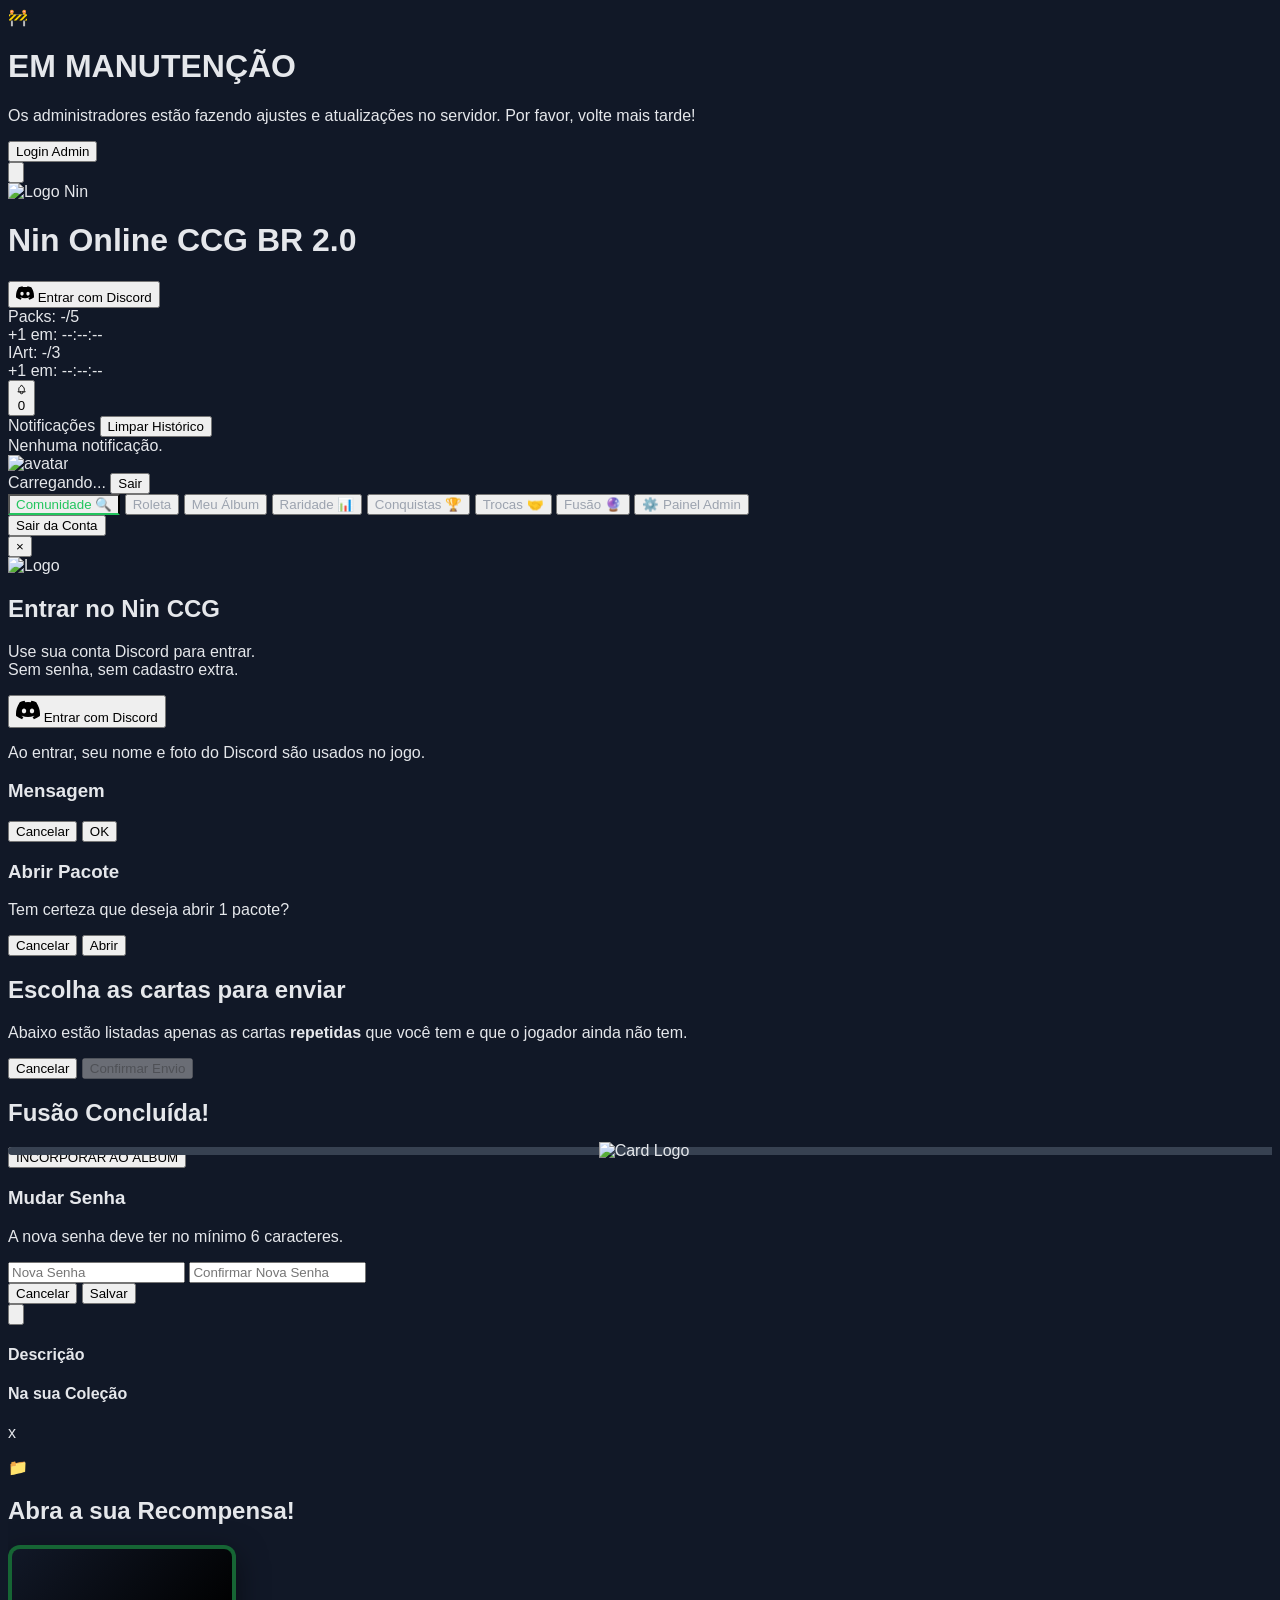
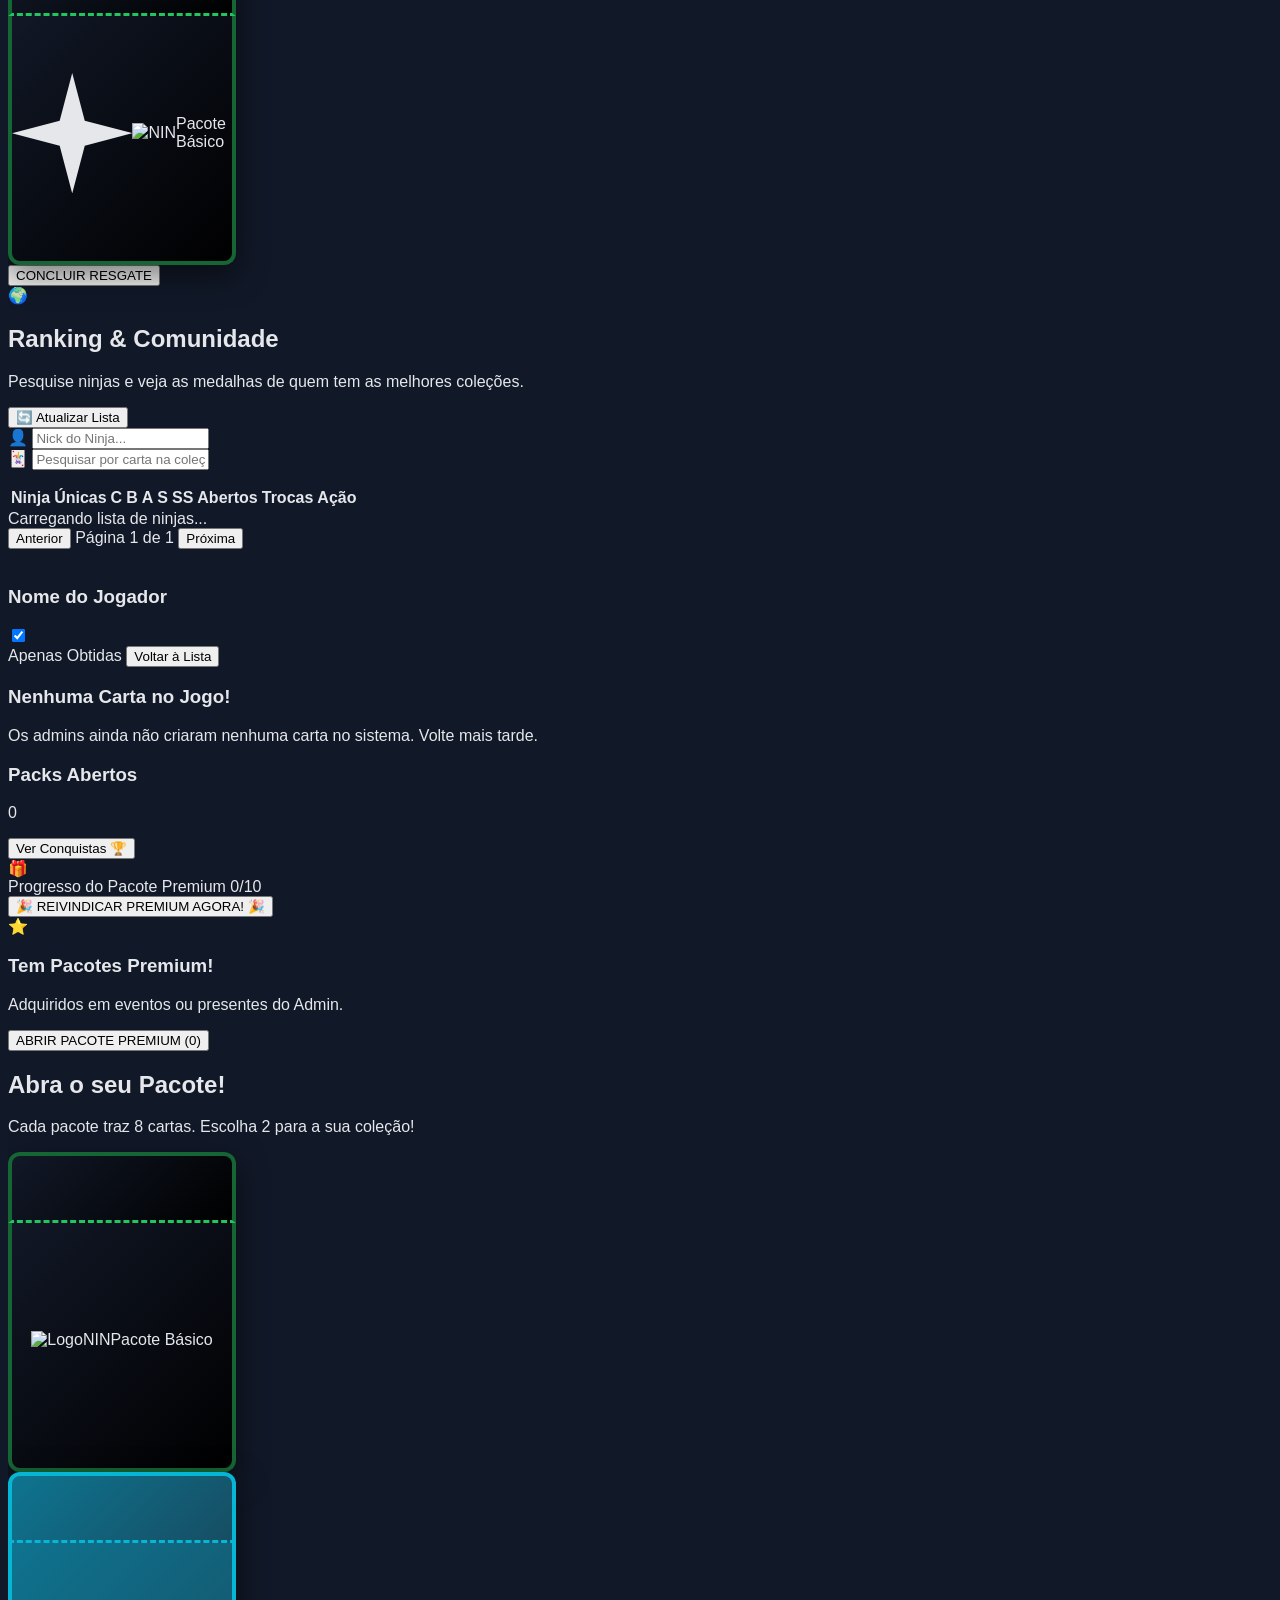
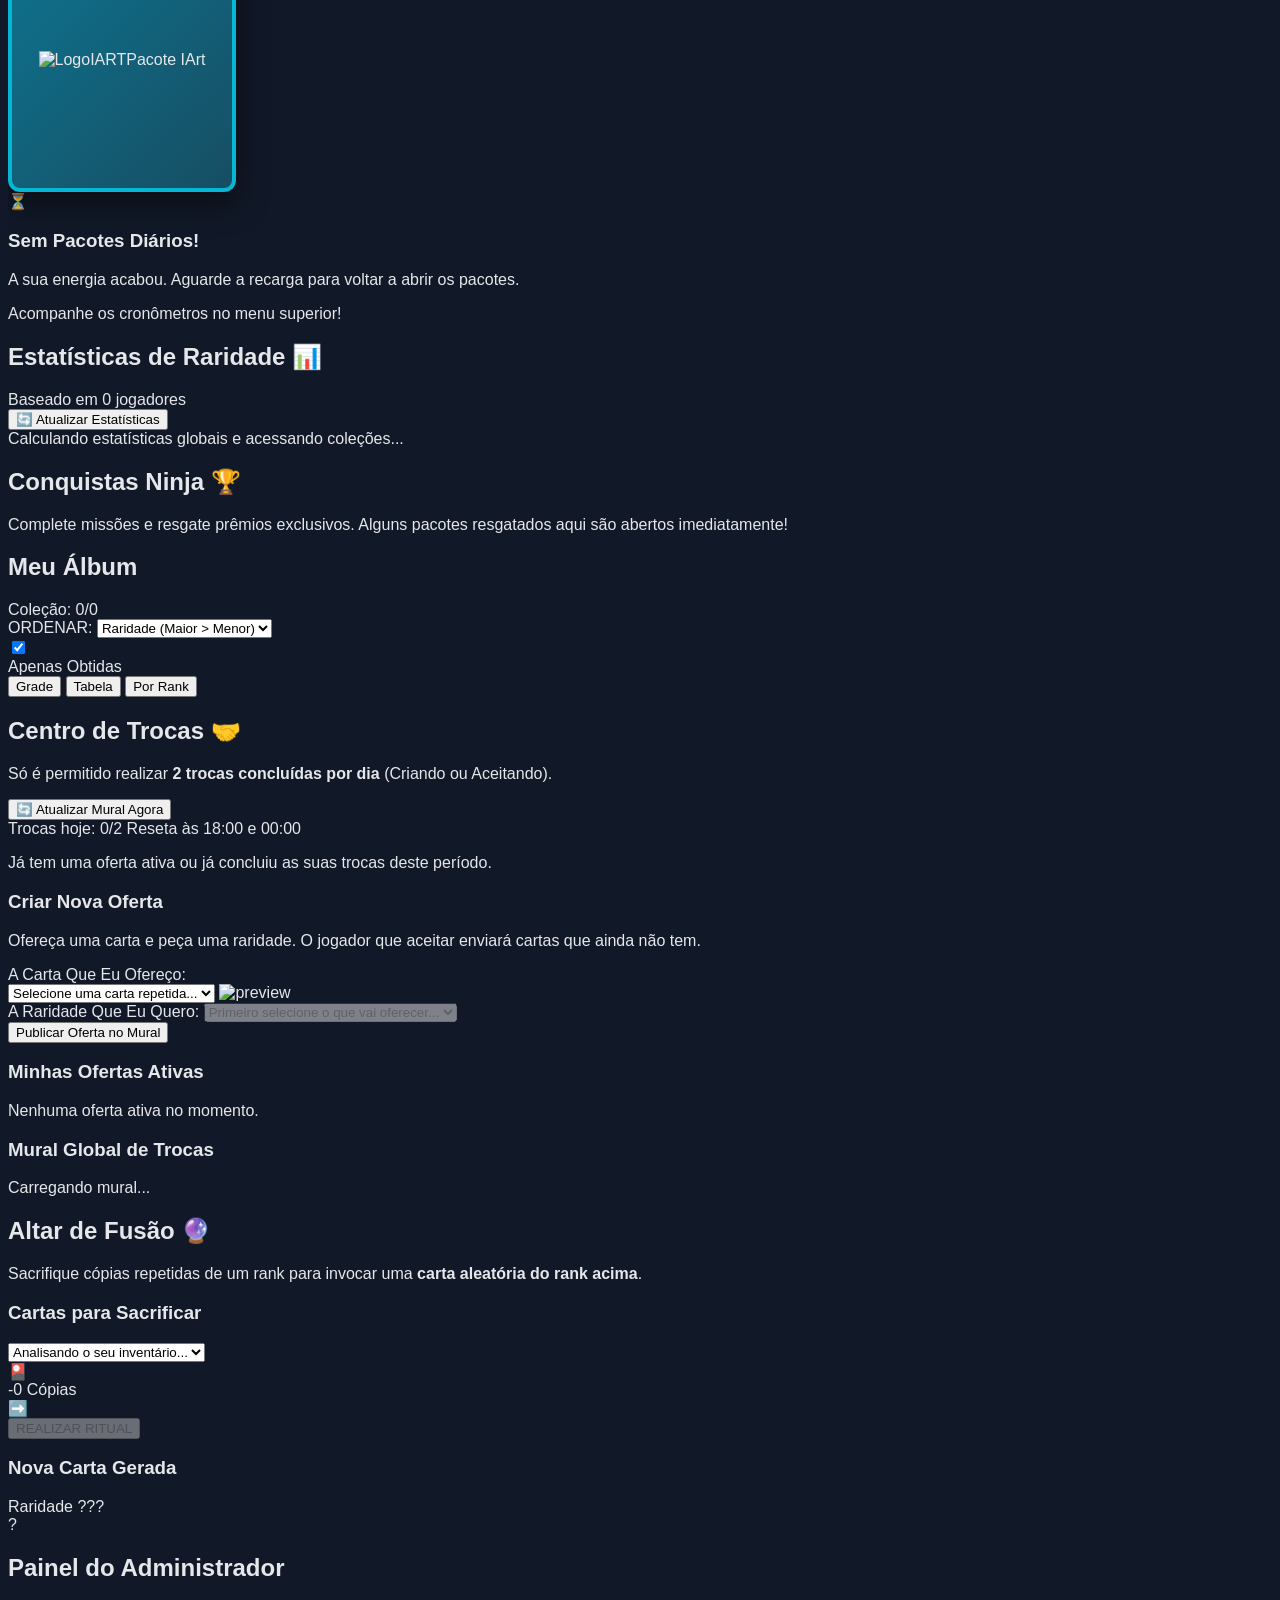
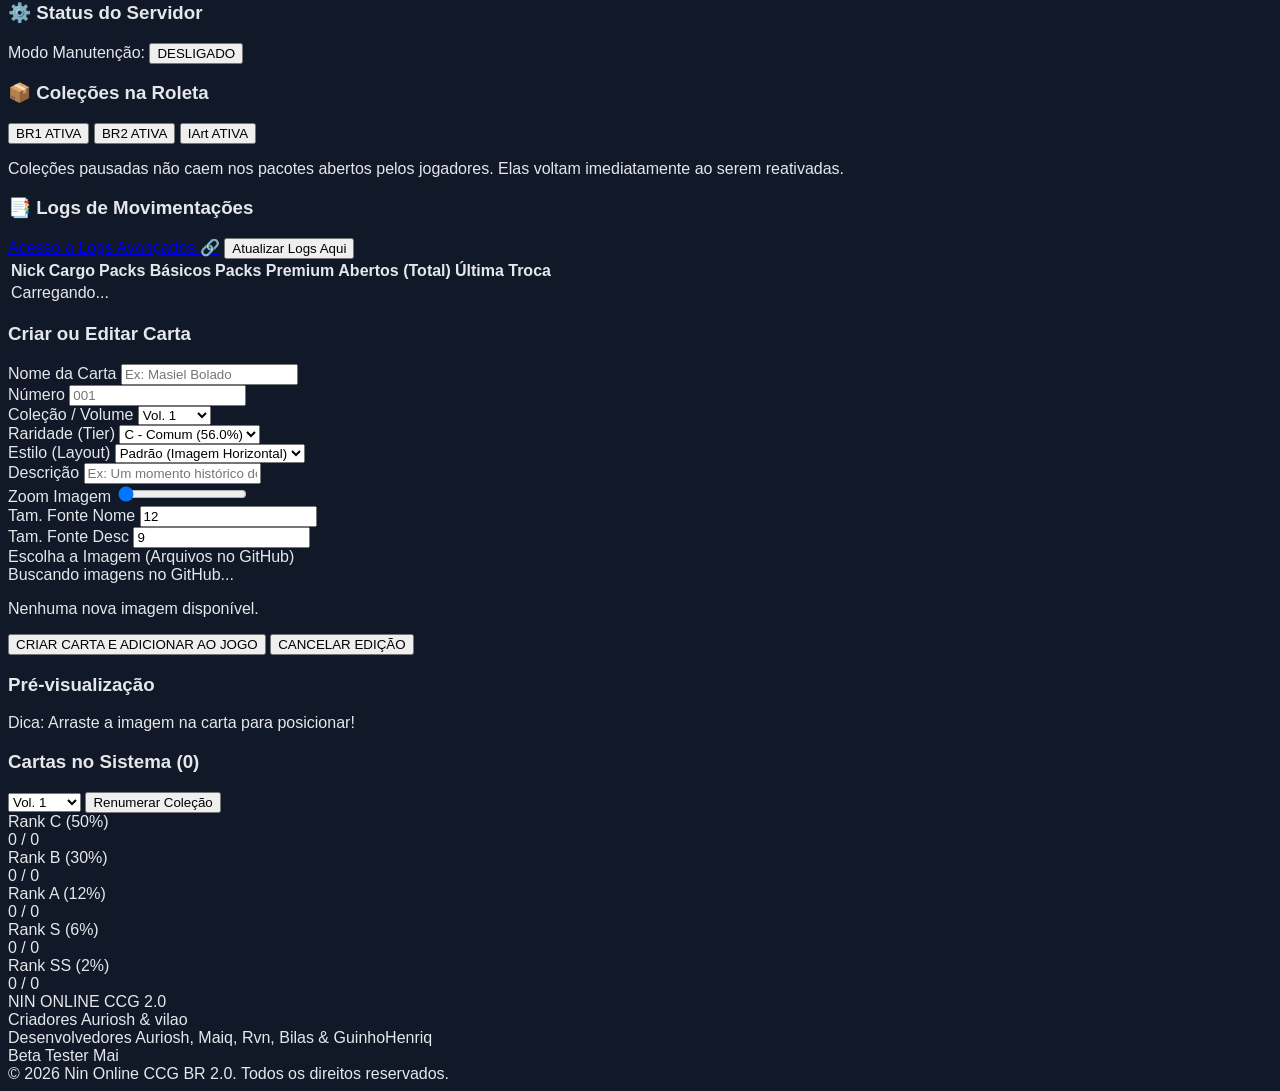
==== commit f840a5a8: "teste" ====
--- a/index.html
+++ b/index.html
@@ -391,8 +391,6 @@
         </div>
 
         <div id="gacha-area" class="relative flex flex-col justify-center items-center min-h-[400px] w-full gap-8">
-          <div id="pack-flash" class="absolute top-1/2 left-1/2 transform -translate-x-1/2 -translate-y-1/2 w-full h-full bg-white z-[100] pointer-events-none opacity-0 hidden transition-opacity duration-300 rounded-full blur-[80px] mix-blend-overlay"></div>
-
           <div class="flex flex-col sm:flex-row gap-8 items-center justify-center w-full">
             <div id="booster-pack" class="pack" onclick="window.promptOpenPack('basic')">
               <div class="pack-cards-bg shadow-inner"></div>
@@ -427,13 +425,8 @@
               <span class="block text-xs text-gray-500 uppercase font-bold mb-1">Acompanhe os cronômetros no menu superior!</span>
             </div>
           </div>
-
-          <div id="revealed-cards" class="grid grid-cols-2 sm:grid-cols-4 gap-3 sm:gap-4 md:gap-6 lg:gap-8 hidden w-full place-items-center"></div>
-        </div>
-
-        <button id="btn-next" onclick="window.resetPackArea()" class="hidden bg-green-600 hover:bg-green-500 text-white font-bold py-4 px-8 rounded-full text-xl shadow-lg shadow-green-900/30 transition transform hover:scale-105 active:scale-95 border border-green-400">
-          VOLTAR PARA OS PACOTES
-        </button>
+        </div>
+
       </div>
     </section>
 
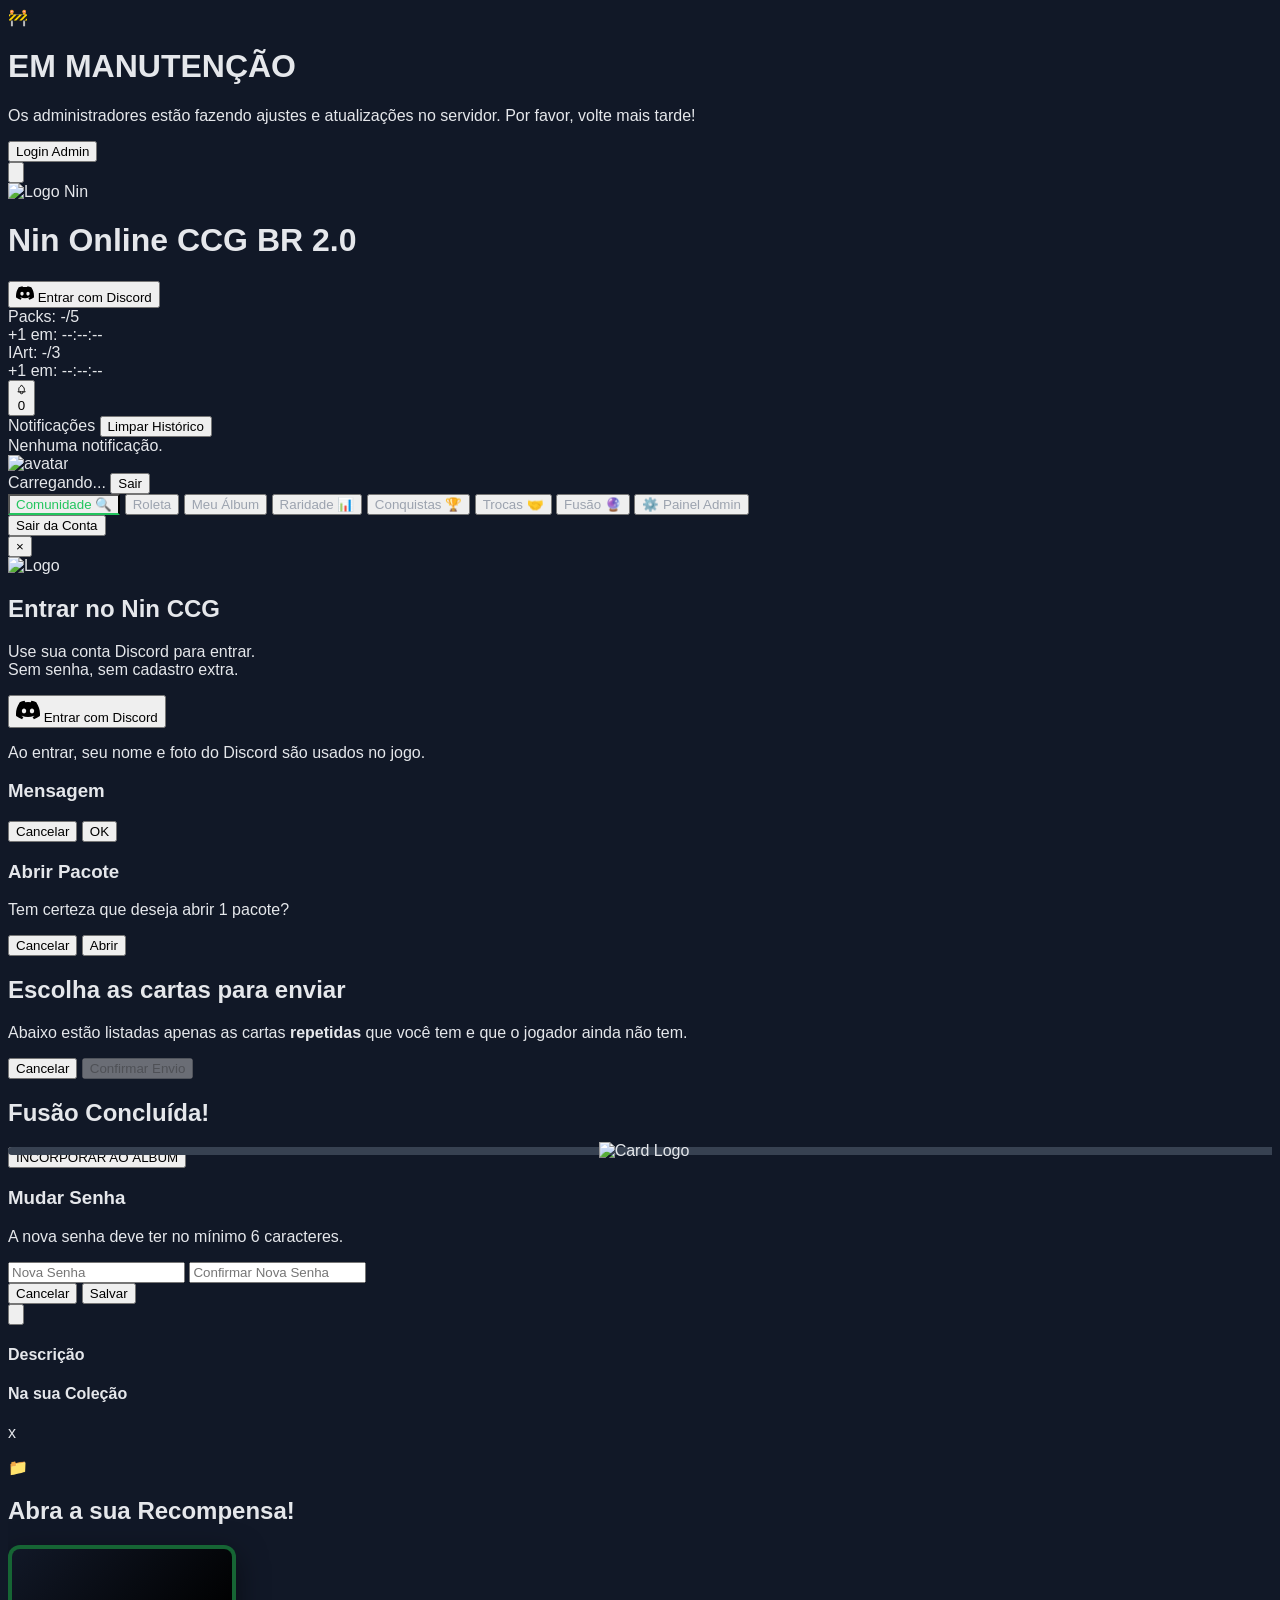
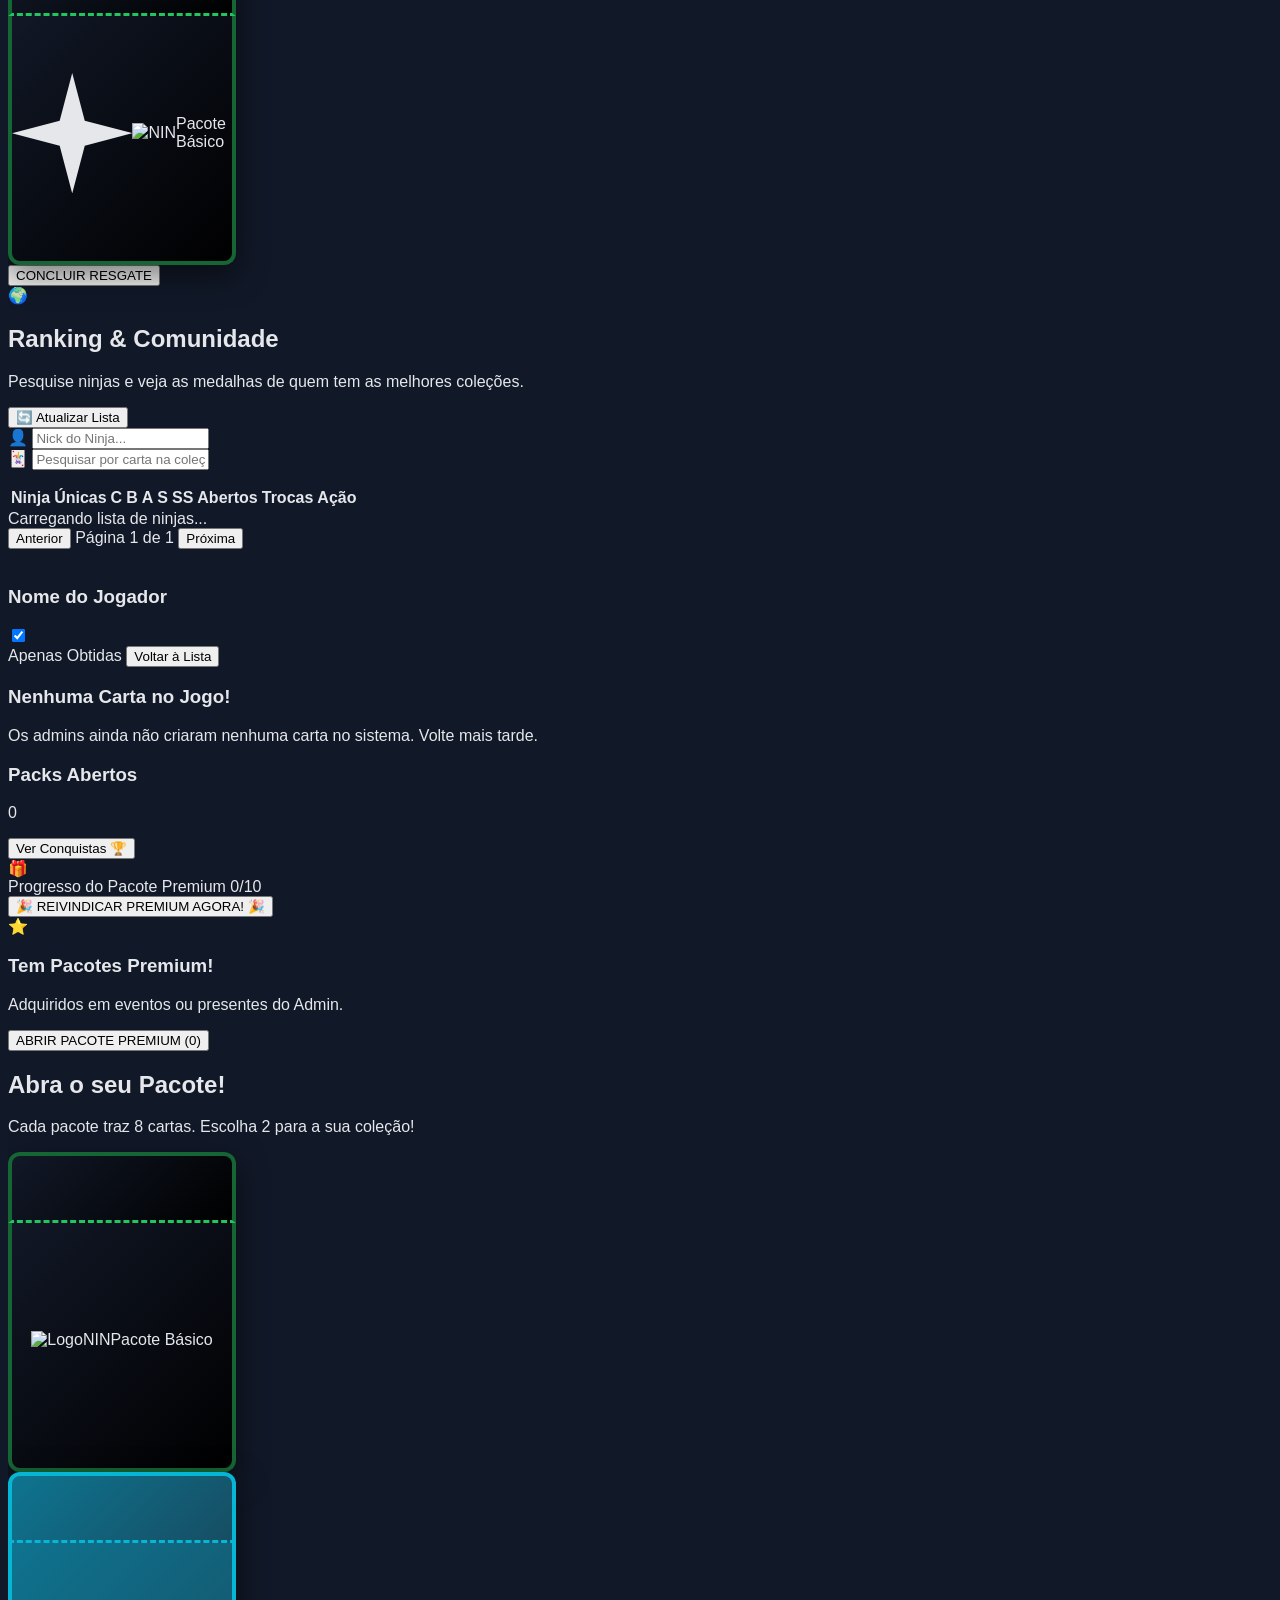
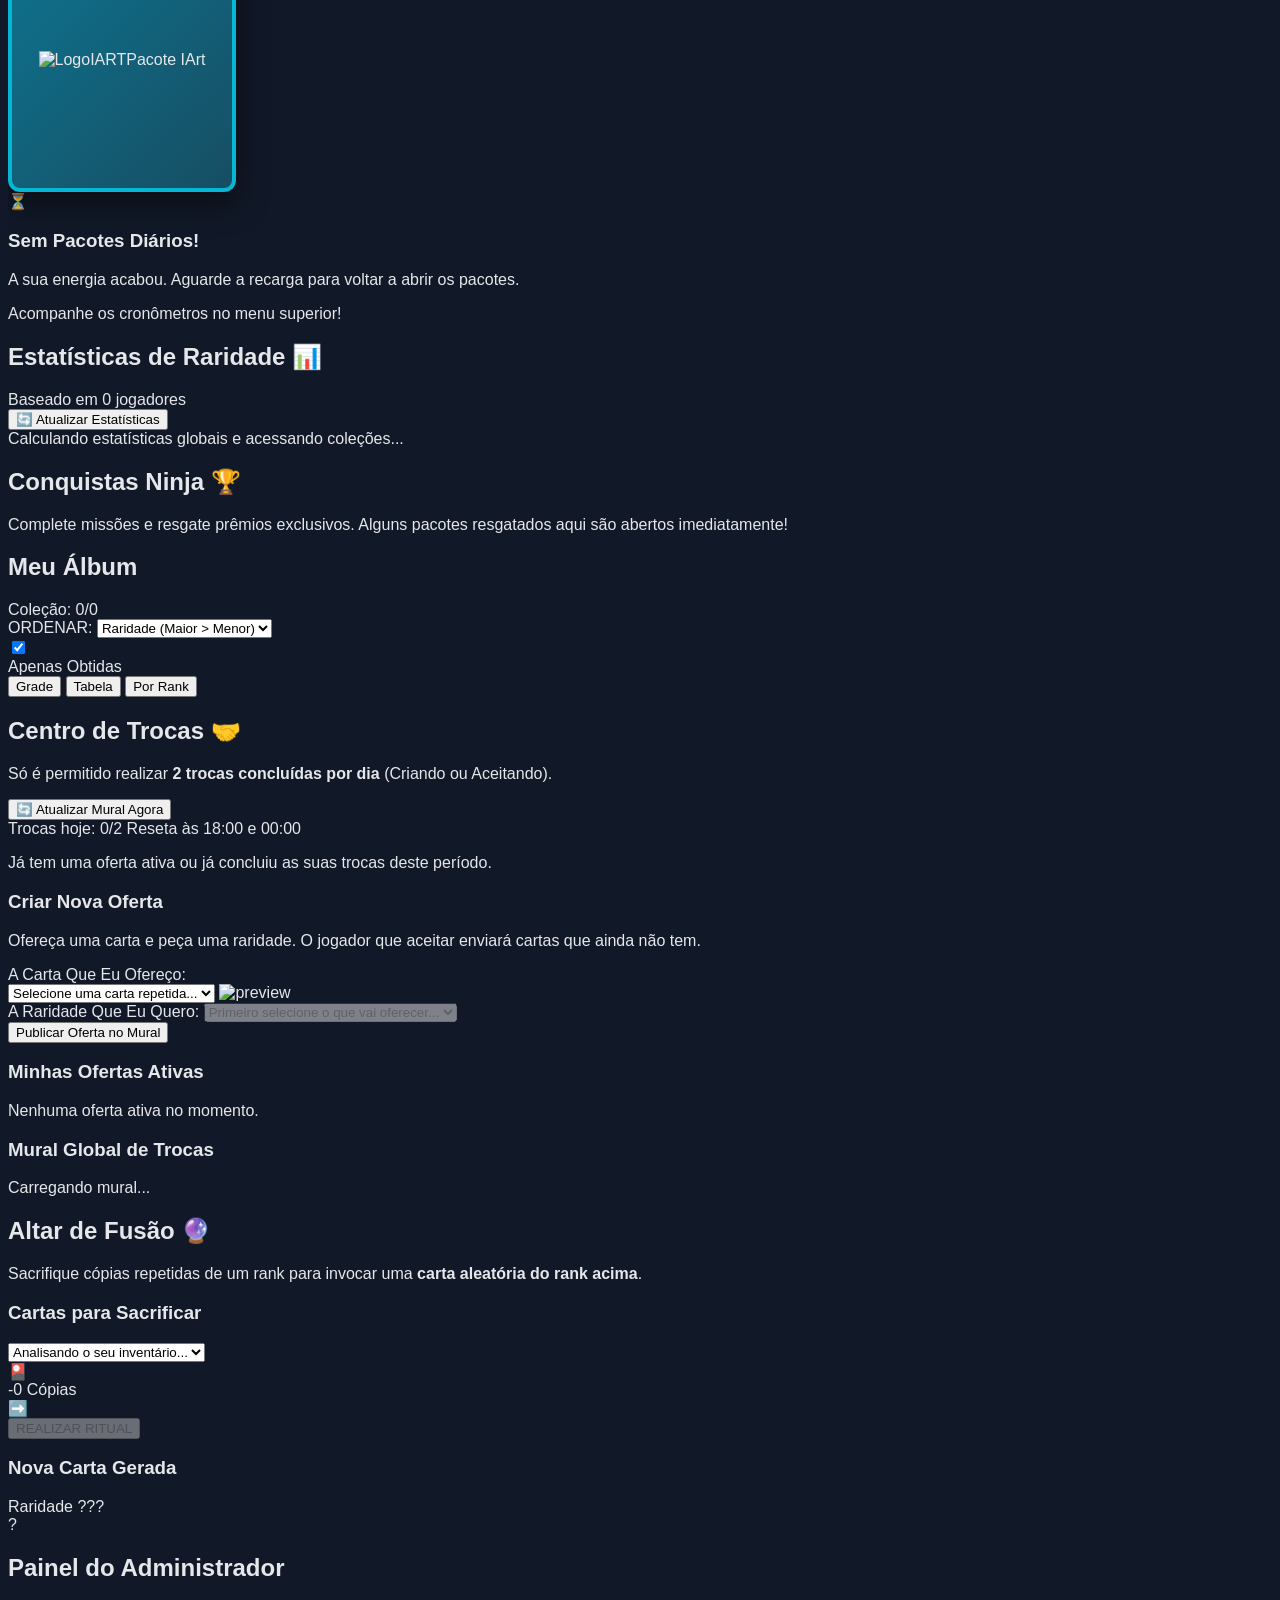
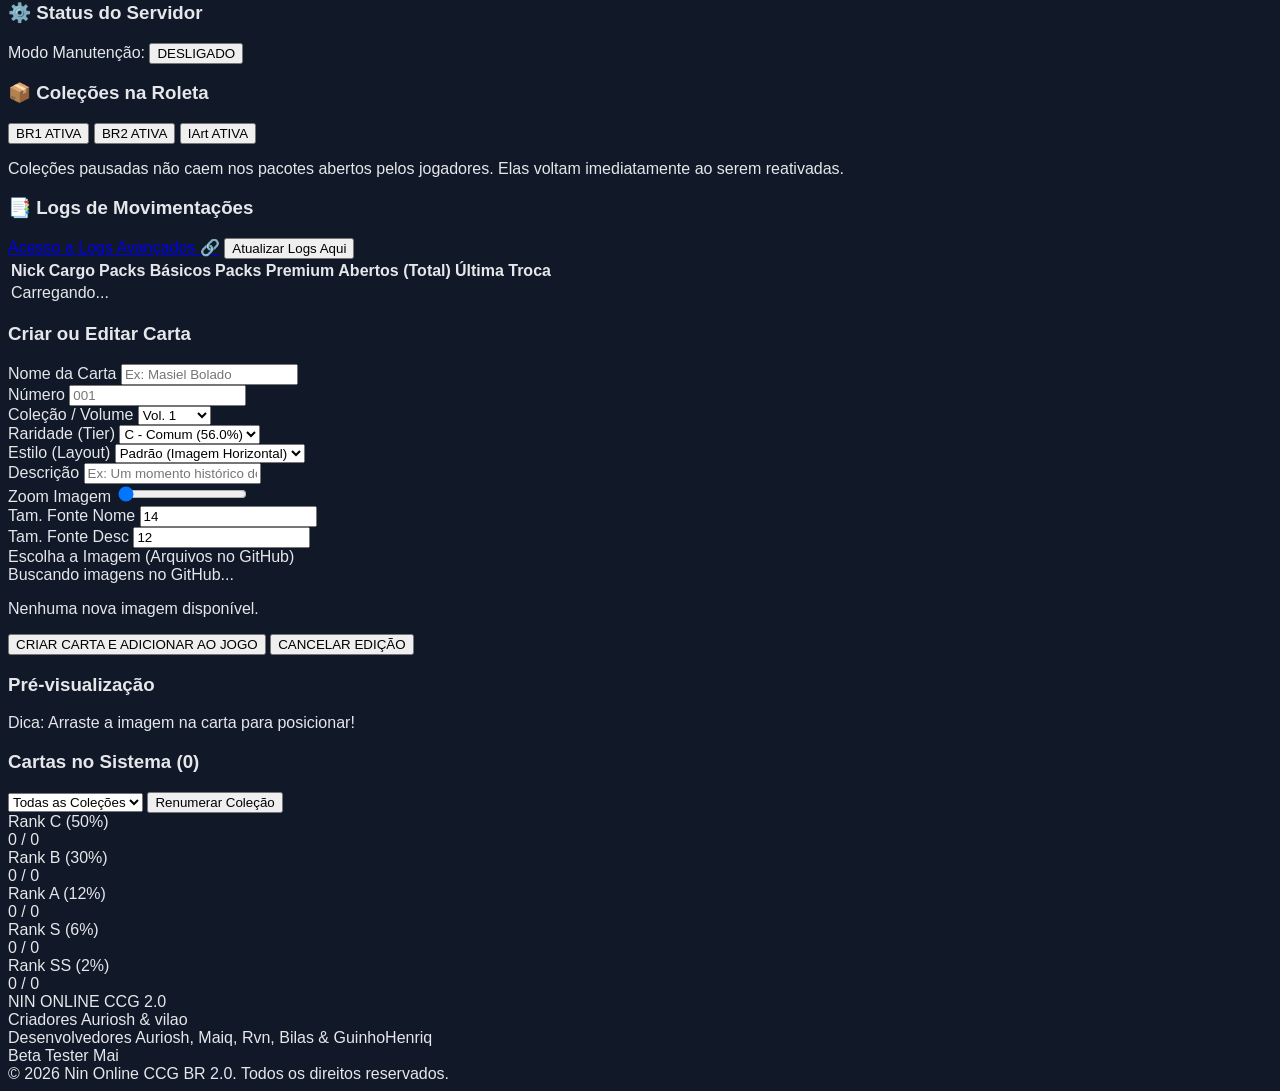
==== commit fcd07ac8: "Update index.html" ====
--- a/index.html
+++ b/index.html
@@ -693,11 +693,11 @@
               </div>
               <div>
                 <label class="block text-xs font-medium text-gray-400 mb-1">Tam. Fonte Nome</label>
-                <input type="number" id="admin-name-size" value="12" oninput="window.updateAdminPreview()" class="w-full bg-gray-700 border border-gray-600 rounded px-3 py-1 text-white focus:border-green-500 focus:outline-none text-sm">
+                <input type="number" id="admin-name-size" value="14" oninput="window.updateAdminPreview()" class="w-full bg-gray-700 border border-gray-600 rounded px-3 py-1 text-white focus:border-green-500 focus:outline-none text-sm">
               </div>
               <div>
                 <label class="block text-xs font-medium text-gray-400 mb-1">Tam. Fonte Desc</label>
-                <input type="number" id="admin-desc-size" value="9" oninput="window.updateAdminPreview()" class="w-full bg-gray-700 border border-gray-600 rounded px-3 py-1 text-white focus:border-green-500 focus:outline-none text-sm">
+                <input type="number" id="admin-desc-size" value="12" oninput="window.updateAdminPreview()" class="w-full bg-gray-700 border border-gray-600 rounded px-3 py-1 text-white focus:border-green-500 focus:outline-none text-sm">
               </div>
             </div>
             <div>
@@ -730,14 +730,11 @@
         <div class="flex flex-col sm:flex-row sm:justify-between items-start sm:items-center mb-4 border-b border-gray-700 pb-4 gap-4">
           <h3 class="text-xl font-bold text-gray-200">Cartas no Sistema (<span id="admin-card-count" class="text-green-400">0</span>)</h3>
           <div class="flex items-center gap-2">
-            <select id="admin-renum-version" class="bg-gray-700 border border-gray-600 rounded px-2 py-1 text-white text-sm focus:outline-none focus:border-blue-500">
-              <option value="Vol. 1">Vol. 1</option>
-              <option value="Vol. 2">Vol. 2</option>
-              <option value="Vol. 3">Vol. 3</option>
-              <option value="Vol. 4">Vol. 4</option>
-              <option value="Vol. 5">Vol. 5</option>
-              <option value="Especial">Especial</option>
-              <option value="Promo">Promo</option>
+            <select id="admin-renum-version" onchange="if(window.updateAllCardDependentUI) window.updateAllCardDependentUI()" class="bg-gray-700 border border-gray-600 rounded px-2 py-1 text-white text-sm focus:outline-none focus:border-blue-500">
+              <option value="">Todas as Coleções</option>
+              <option value="BR1">Coleção BR1</option>
+              <option value="BR2">Coleção BR2</option>
+              <option value="IArt">Coleção IArt</option>
             </select>
             <button onclick="window.renumerateCollection()" class="bg-blue-600 hover:bg-blue-500 text-white font-bold py-1 px-3 rounded transition text-sm shadow">Renumerar Coleção</button>
           </div>
@@ -821,7 +818,7 @@
       5. gacha.js      Pacotes (chama Cloud Functions)
       6. community.js  Ranking e comunidade
       7. trade.js      Sistema de trocas
-      8. fusion.js     Sistema de fusão
+      8. fusion.js      Sistema de fusão
       9. admin.js      Painel admin
   ============================================================ -->
 
@@ -921,4 +918,4 @@
   <script src="js/admin.js"></script>
 
 </body>
-</html>+</html>
